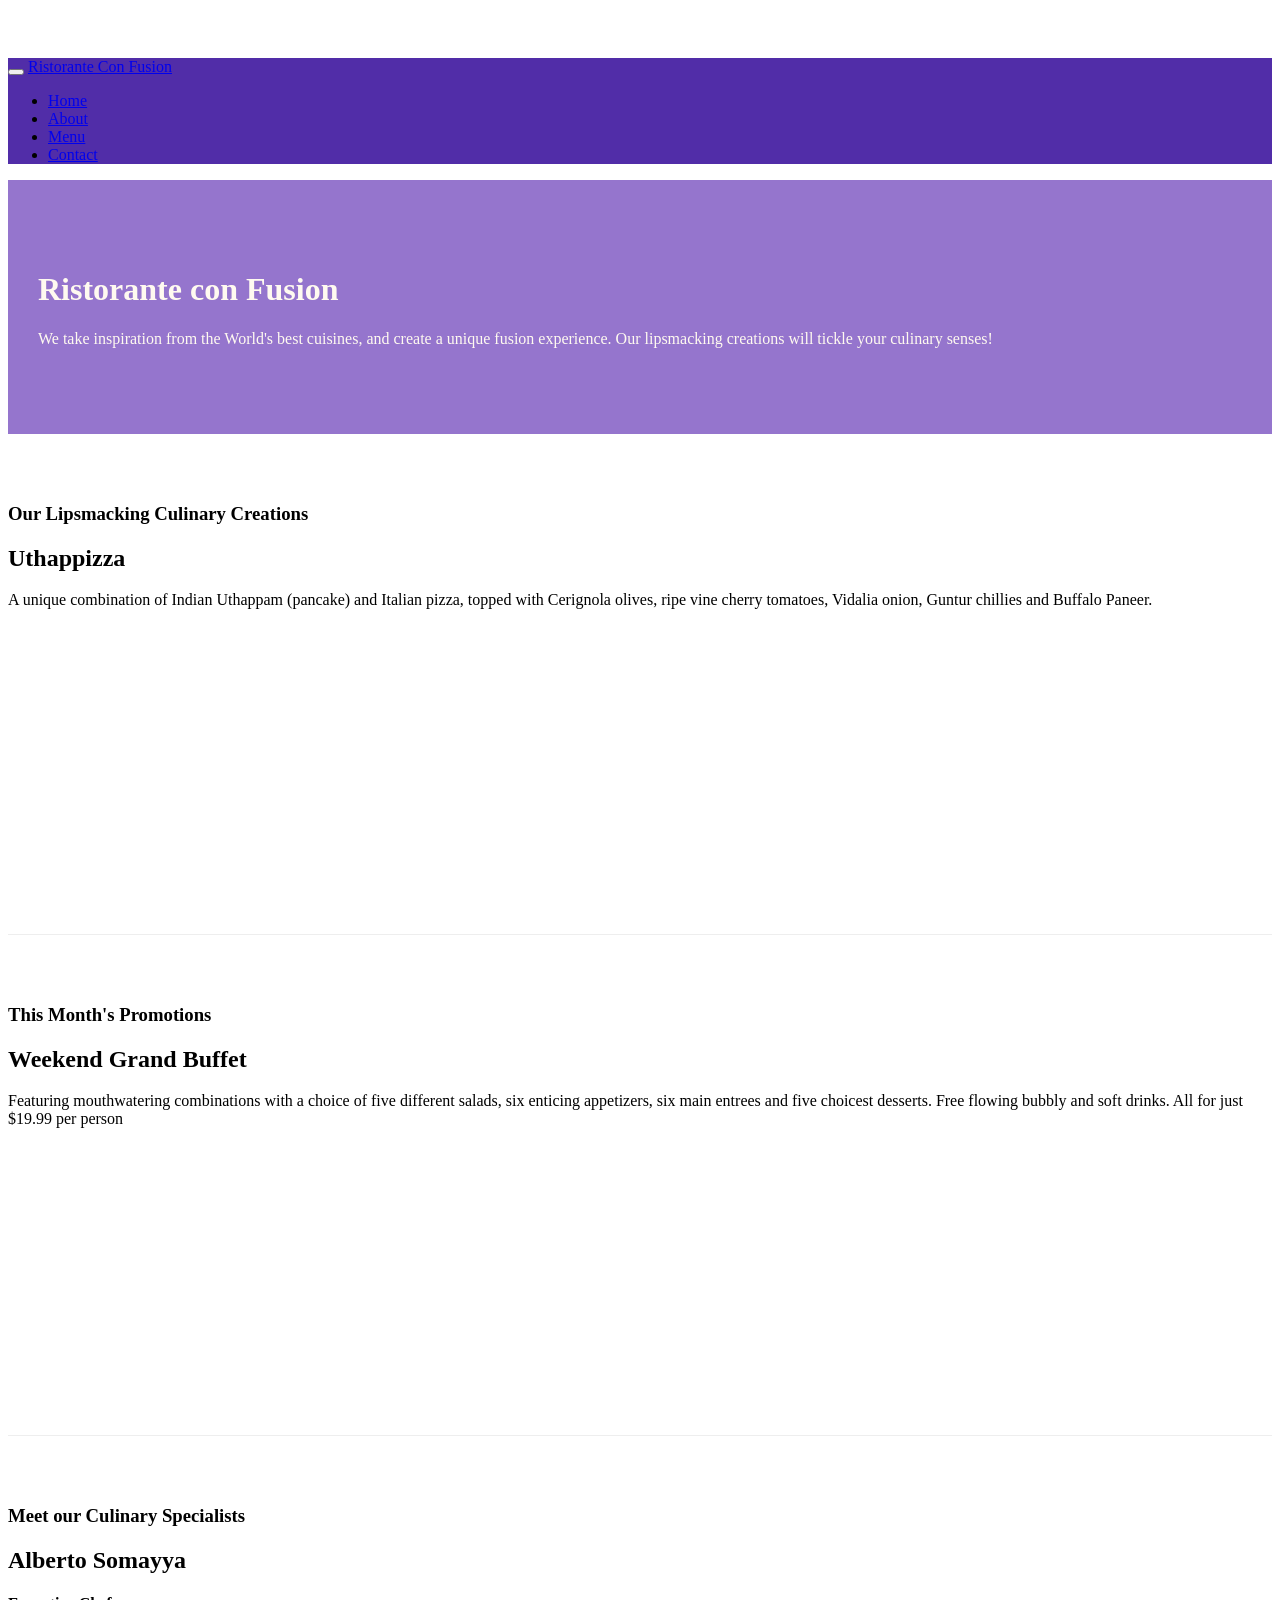
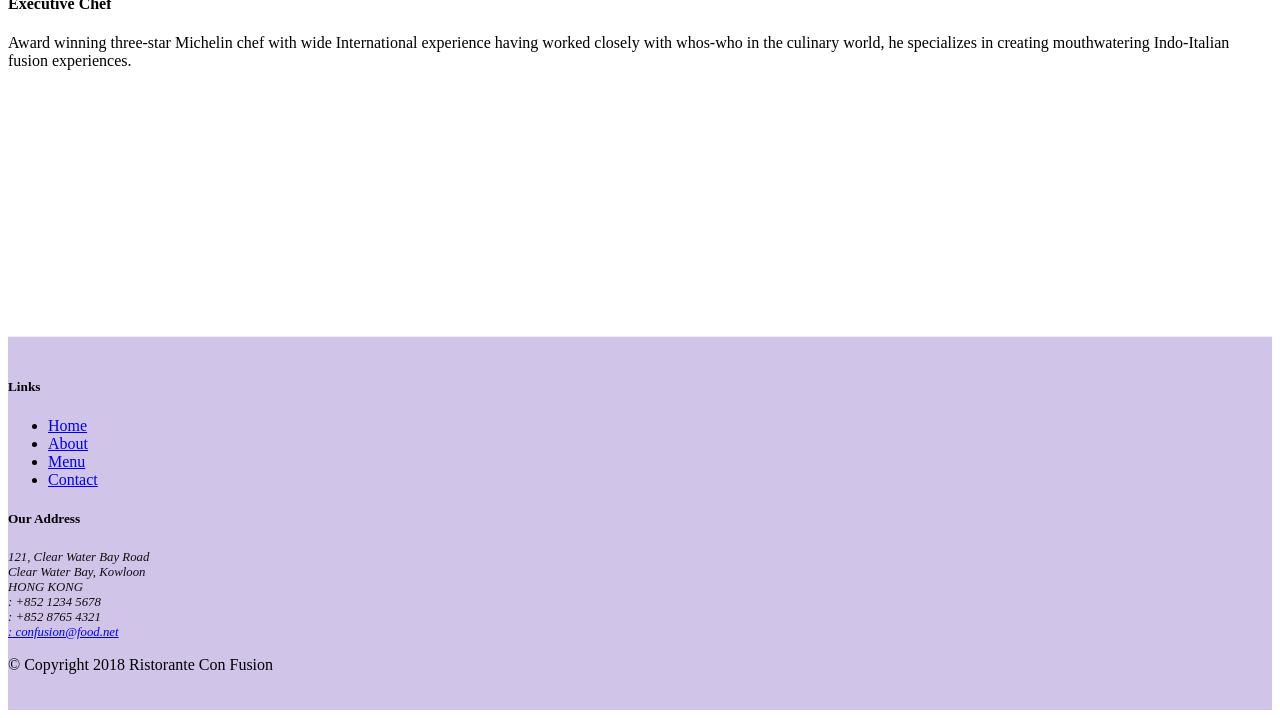
==== index.html @ a0df4bdd "Adding Icon Fonts" ====
<!DOCTYPE html>
<html lang="en">

<head>
    <!-- Required meta tags always come first -->
    <meta charset="utf-8">
    <meta name="viewport" content="width=device-width, initial-scale=1, shrink-to-fit=no">
    <meta http-equiv="x-ua-compatible" content="ie=edge">

    <!-- Bootstrap CSS -->
    <link rel="stylesheet" href="node_modules/bootstrap/dist/css/bootstrap.min.css">
    <link rel="stylesheet" href="node_modules/font-awesome/css/font-awesome.min.css">
    <link rel="stylesheet" href="node_modules/bootstrap-social/bootstrap-social.css">

    <link href="css/styles.css" rel="stylesheet">

    <title>Ristorante Con Fusion</title>
</head>

<body>
    <nav class="navbar navbar-dark navbar-expand-sm fixed-top">
        <div class="container">
            <button class="navbar-toggler" type="button" data-toggle="collapse" data-target="#Navbar">
                <span class="navbar-toggler-icon"></span>
            </button>
           <a class="navbar-brand mr-auto" href="#">Ristorante Con Fusion</a>

           <div class="collapse navbar-collapse" id="Navbar">
                <ul class="navbar-nav mr-auto">
                    <li class="nav-item active"><a class="nav-link" href="#"><span class="fa fa-home fa-lg"></span>Home</a></li>
                    <li class="nav-item"><a class="nav-link" href="./aboutus.html"><span class="fa fa-info fa-lg"></span>About</a></li>
                    <li class="nav-item"><a class="nav-link" href="#"><span class="fa fa-list fa-lg"></span>Menu</a></li>
                    <li class="nav-item"><a class="nav-link" href="#"><span class="fa fa-address-card fa-lg"></span>Contact</a></li>
            </ul>

           </div>
                            
        </div>
    </nav>
    <header class="jumbotron">
        <div class="container">
            <div class="row row-header">
                <div class="col-12 col-sm-6">
                    <h1>Ristorante con Fusion</h1>
                    <p>We take inspiration from the World's best cuisines, and create a unique fusion experience. Our lipsmacking creations will tickle your culinary senses!</p>
                </div>
                <div class="col-12 col-sm">
                </div>
            </div>
        </div>
    </header>

    <div class="container">
        <div class="row row-content align-items-center">
            <div class="col-12 col-sm-4 order-sm-last col-md-3">
                <h3>Our Lipsmacking Culinary Creations</h3>
            </div>
            <div class="col col-sm order-sm-first col-md">
                <h2>Uthappizza</h2>
                <p class="d-none d-sm-block">A unique combination of Indian Uthappam (pancake) and Italian pizza, topped with Cerignola olives, ripe vine cherry tomatoes, Vidalia onion, Guntur chillies and Buffalo Paneer.</p>
            </div>
        </div>


        <div class="row row-content align-items-center">
            <div class="col-12 col-sm-4 col-md-3">
                <h3>This Month's Promotions</h3>
            </div>
            <div class="col col-sm col-md">
                <h2>Weekend Grand Buffet</h2>
                <p class="d-none d-sm-block">Featuring mouthwatering combinations with a choice of five different salads, six enticing appetizers, six main entrees and five choicest desserts. Free flowing bubbly and soft drinks. All for just $19.99 per person </p>
            </div>
        </div>

        <div class="row row-content align-items-center">
            <div class="col-12 col-sm-4 order-sm-last col-md-3"> 
                <h3>Meet our Culinary Specialists</h3>
            </div>
            <div class="col col-sm order-sm-first col-md">
                <h2>Alberto Somayya</h2>
                <h4>Executive Chef</h4>
                <p class="d-none d-sm-block">Award winning three-star Michelin chef with wide International experience having worked closely with whos-who in the culinary world, he specializes in creating mouthwatering Indo-Italian fusion experiences. </p>
            </div>
        </div>
    </div>

    <footer class="footer">
        <div class="container">
            <div class="row">             
                <div class="col-4 offset-1 col-sm-2">
                    <h5>Links</h5>
                    <ul class="list-unstyled">
                        <li><a href="#">Home</a></li>
                        <li><a href="#">About</a></li>
                        <li><a href="#">Menu</a></li>
                        <li><a href="#">Contact</a></li>
                    </ul>
                </div>
                <div class="col-7 col-sm-5">
                    <h5>Our Address</h5>
                    <address>
		              121, Clear Water Bay Road<br>
		              Clear Water Bay, Kowloon<br>
		              HONG KONG<br>
		              <i class="fa fa-phone fa-lg"></i>: +852 1234 5678<br>
                      <i class="fa fa-fax fa-lg"></i>: +852 8765 4321<br>
                      <i class="fa fa-envelope fa-lg"></i> 
                      <a href="mailto:confusion@food.net">: confusion@food.net</a>
		           </address>
                </div>
                <div class="col-12 col-sm-4 align-self-center">
                    <div class="text-center">
                        <a class="btn btn-social-icon btn-google" href="http://google.com/+"><i class="fa fa-google-plus"></i></a>
                        <a class="btn btn-social-icon btn-facebook" href="http://www.facebook.com/profile.php?id="><i class="fa fa-facebook"></i></a>
                        <a class="btn btn-social-icon btn-linkedin" href="http://www.linkedin.com/in/"><i class="fa fa-linkedin"></i></a>
                        <a class="btn btn-social-icon btn-twitter" href="http://twitter.com/"><i class="fa fa-twitter"></i></a>
                        <a class="btn btn-social-icon btn-google" href="http://youtube.com/"><i class="fa fa-youtube"></i></a>
                        <a class="btn btn-social-icon" href="mailto:"><i class="fa fa-envelope-o"></i></a>
                    </div>
                </div>
           </div>
           <div class="row justify-content-center">             
                <div class="col-auto">
                    <p>© Copyright 2018 Ristorante Con Fusion</p>
                </div>
           </div>
        </div>
    </footer>
    <!-- jQuery first, then Popper.js, then Bootstrap JS. -->
    <script src="node_modules/jquery/dist/jquery.slim.min.js"></script>
    <script src="node_modules/popper.js/dist/umd/popper.min.js"></script>
    <script src="node_modules/bootstrap/dist/js/bootstrap.min.js"></script>
</body>

</html>
---- css/styles.css ----
.row-header{
    margin:0px auto;
    padding:0px;
}

.row-content {
    margin:0px auto;
    padding: 50px 0px 50px 0px;
    border-bottom: 1px ridge;
    min-height:400px;
}

.footer{
    background-color: #D1C4E9;
    margin:0px auto;
    padding: 20px 0px 20px 0px;
}

.jumbotron {
    padding:70px 30px 70px 30px;
    margin:0px auto;
    background: #9575CD ;
    color:floralwhite;
}

address{
    font-size:80%;
    margin:0px;
    color:#0f0f0f;
    
}



body{
    padding:50px 0px 0px 0px;
    z-index:0;
}

.navbar-dark {
     background-color: #512DA8;
}
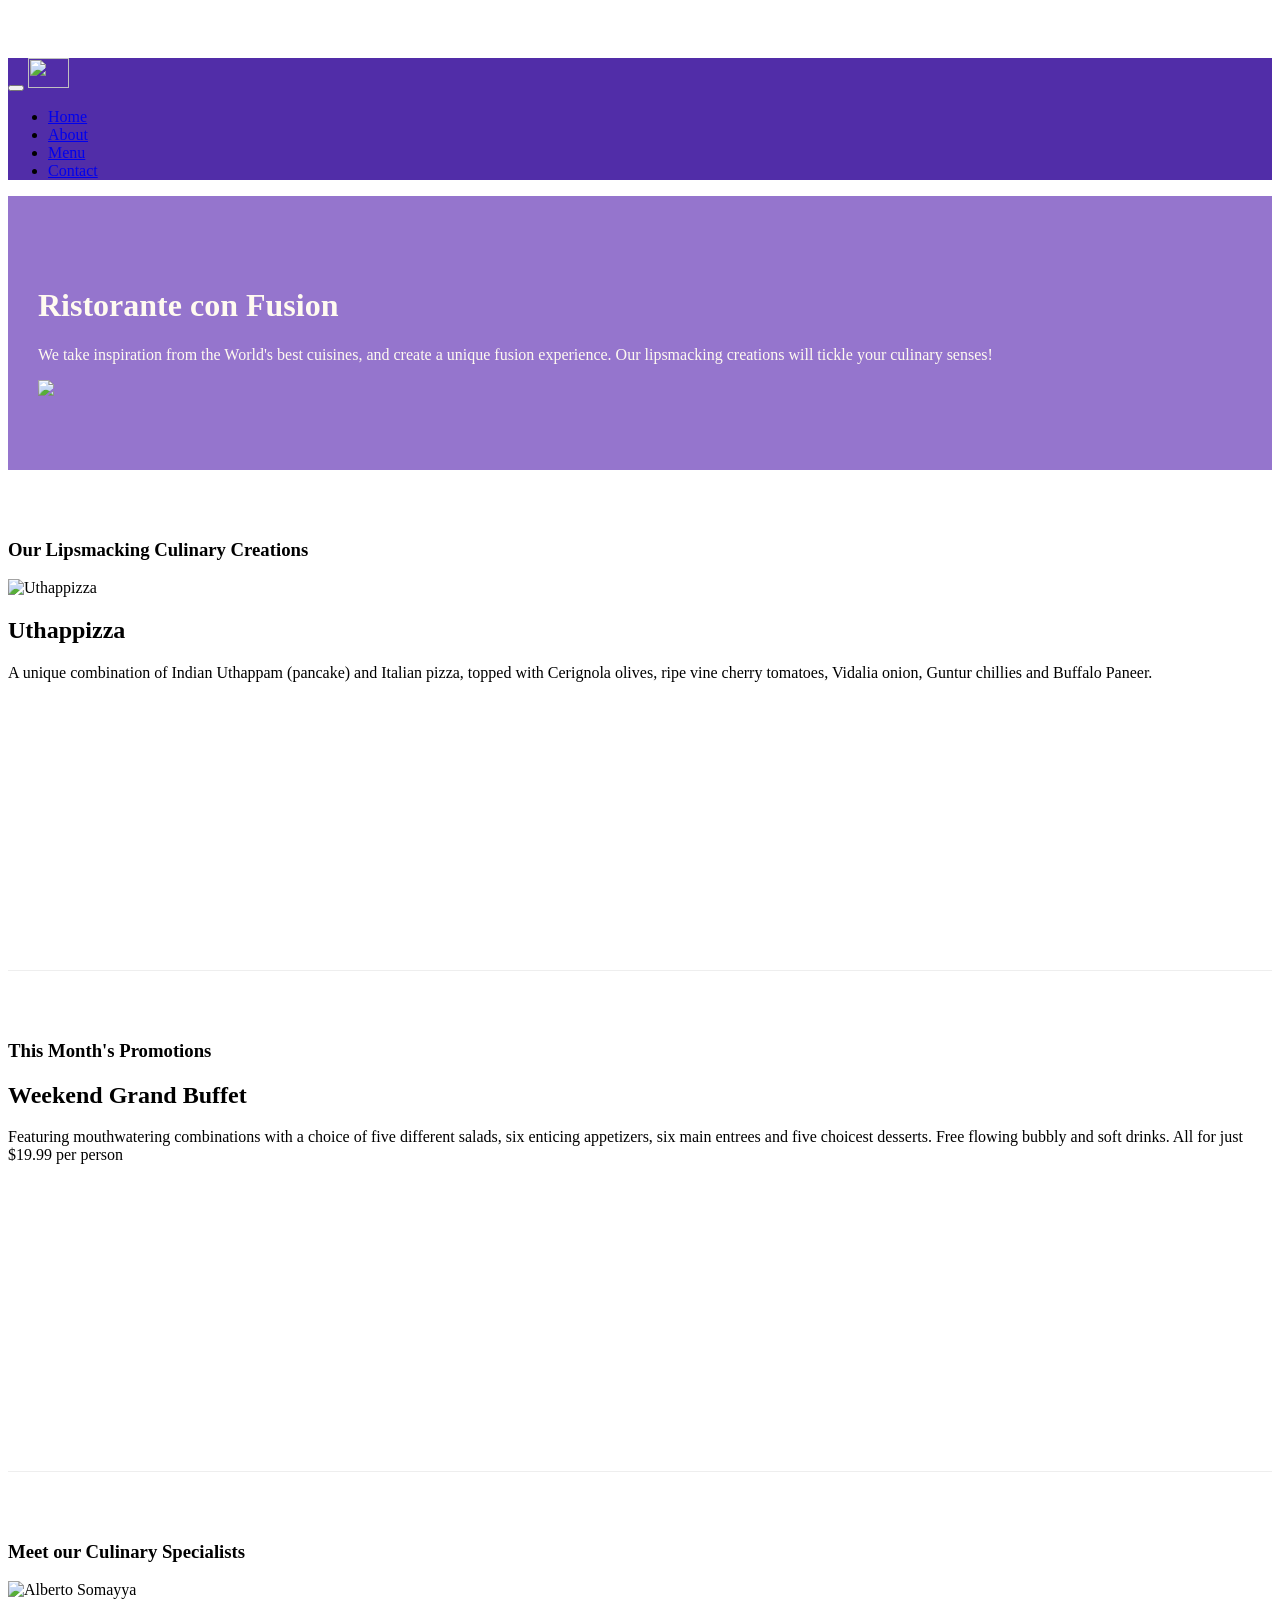
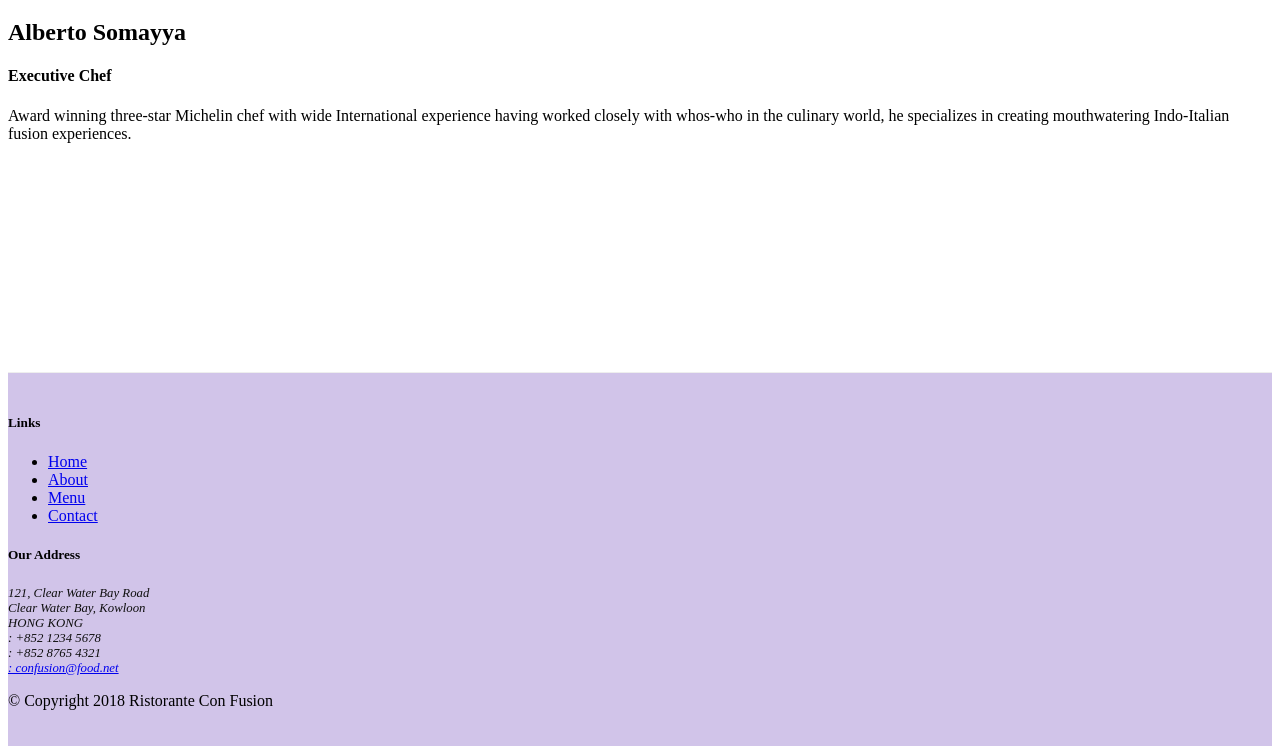
==== commit 9e5aeb66: "Adding Images and Media Objects" ====
--- a/index.html
+++ b/index.html
@@ -23,14 +23,14 @@
             <button class="navbar-toggler" type="button" data-toggle="collapse" data-target="#Navbar">
                 <span class="navbar-toggler-icon"></span>
             </button>
-           <a class="navbar-brand mr-auto" href="#">Ristorante Con Fusion</a>
+           <a class="navbar-brand mr-auto" href="#"><a class="navbar-brand mr-auto" href="#"><img src="img/logo.png" height="30" width="41"></a></a>
 
            <div class="collapse navbar-collapse" id="Navbar">
                 <ul class="navbar-nav mr-auto">
                     <li class="nav-item active"><a class="nav-link" href="#"><span class="fa fa-home fa-lg"></span>Home</a></li>
                     <li class="nav-item"><a class="nav-link" href="./aboutus.html"><span class="fa fa-info fa-lg"></span>About</a></li>
                     <li class="nav-item"><a class="nav-link" href="#"><span class="fa fa-list fa-lg"></span>Menu</a></li>
-                    <li class="nav-item"><a class="nav-link" href="#"><span class="fa fa-address-card fa-lg"></span>Contact</a></li>
+                    <li class="nav-item"><a class="nav-link" href="./contactus.html"><span class="fa fa-address-card fa-lg"></span>Contact</a></li>
             </ul>
 
            </div>
@@ -45,6 +45,9 @@
                     <p>We take inspiration from the World's best cuisines, and create a unique fusion experience. Our lipsmacking creations will tickle your culinary senses!</p>
                 </div>
                 <div class="col-12 col-sm">
+                    <div class="col-12 col-sm align-self-center">
+                        <img src="img/logo.png" class="img-fluid">
+                    </div>
                 </div>
             </div>
         </div>
@@ -56,8 +59,17 @@
                 <h3>Our Lipsmacking Culinary Creations</h3>
             </div>
             <div class="col col-sm order-sm-first col-md">
-                <h2>Uthappizza</h2>
-                <p class="d-none d-sm-block">A unique combination of Indian Uthappam (pancake) and Italian pizza, topped with Cerignola olives, ripe vine cherry tomatoes, Vidalia onion, Guntur chillies and Buffalo Paneer.</p>
+                <div class="media">
+                    <img class="d-flex mr-3 img-thumbnail align-self-center"
+                            src="img/uthappizza.png" alt="Uthappizza">
+                    <div class="media-body">
+                        <h2 class="mt-0">Uthappizza</h2>
+                        <p class="d-none d-sm-block">A unique combination of Indian Uthappam (pancake) and
+                            Italian pizza, topped with Cerignola olives, ripe vine
+                            cherry tomatoes, Vidalia onion, Guntur chillies and
+                            Buffalo Paneer.</p>
+                    </div>
+                </div>
             </div>
         </div>
 
@@ -77,9 +89,19 @@
                 <h3>Meet our Culinary Specialists</h3>
             </div>
             <div class="col col-sm order-sm-first col-md">
-                <h2>Alberto Somayya</h2>
-                <h4>Executive Chef</h4>
-                <p class="d-none d-sm-block">Award winning three-star Michelin chef with wide International experience having worked closely with whos-who in the culinary world, he specializes in creating mouthwatering Indo-Italian fusion experiences. </p>
+                <div class="media">
+                    <img class="d-flex mr-3 img-thumbnail align-self-center"
+                            src="img/alberto.png" alt="Alberto Somayya">
+                    <div class="media-body">
+                        <h2 class="mt-0">Alberto Somayya</h2>
+                        <h4>Executive Chef</h4>
+                        <p class="d-none d-sm-block">Award winning three-star Michelin chef with wide
+                            International experience having worked closely with
+                            whos-who in the culinary world, he specializes in
+                            creating mouthwatering Indo-Italian fusion experiences.
+                            </p>
+                    </div>
+                </div>
             </div>
         </div>
     </div>
@@ -91,9 +113,9 @@
                     <h5>Links</h5>
                     <ul class="list-unstyled">
                         <li><a href="#">Home</a></li>
-                        <li><a href="#">About</a></li>
+                        <li><a href="./aboutus.html">About</a></li>
                         <li><a href="#">Menu</a></li>
-                        <li><a href="#">Contact</a></li>
+                        <li><a href="./contactus.html">Contact</a></li>
                     </ul>
                 </div>
                 <div class="col-7 col-sm-5">
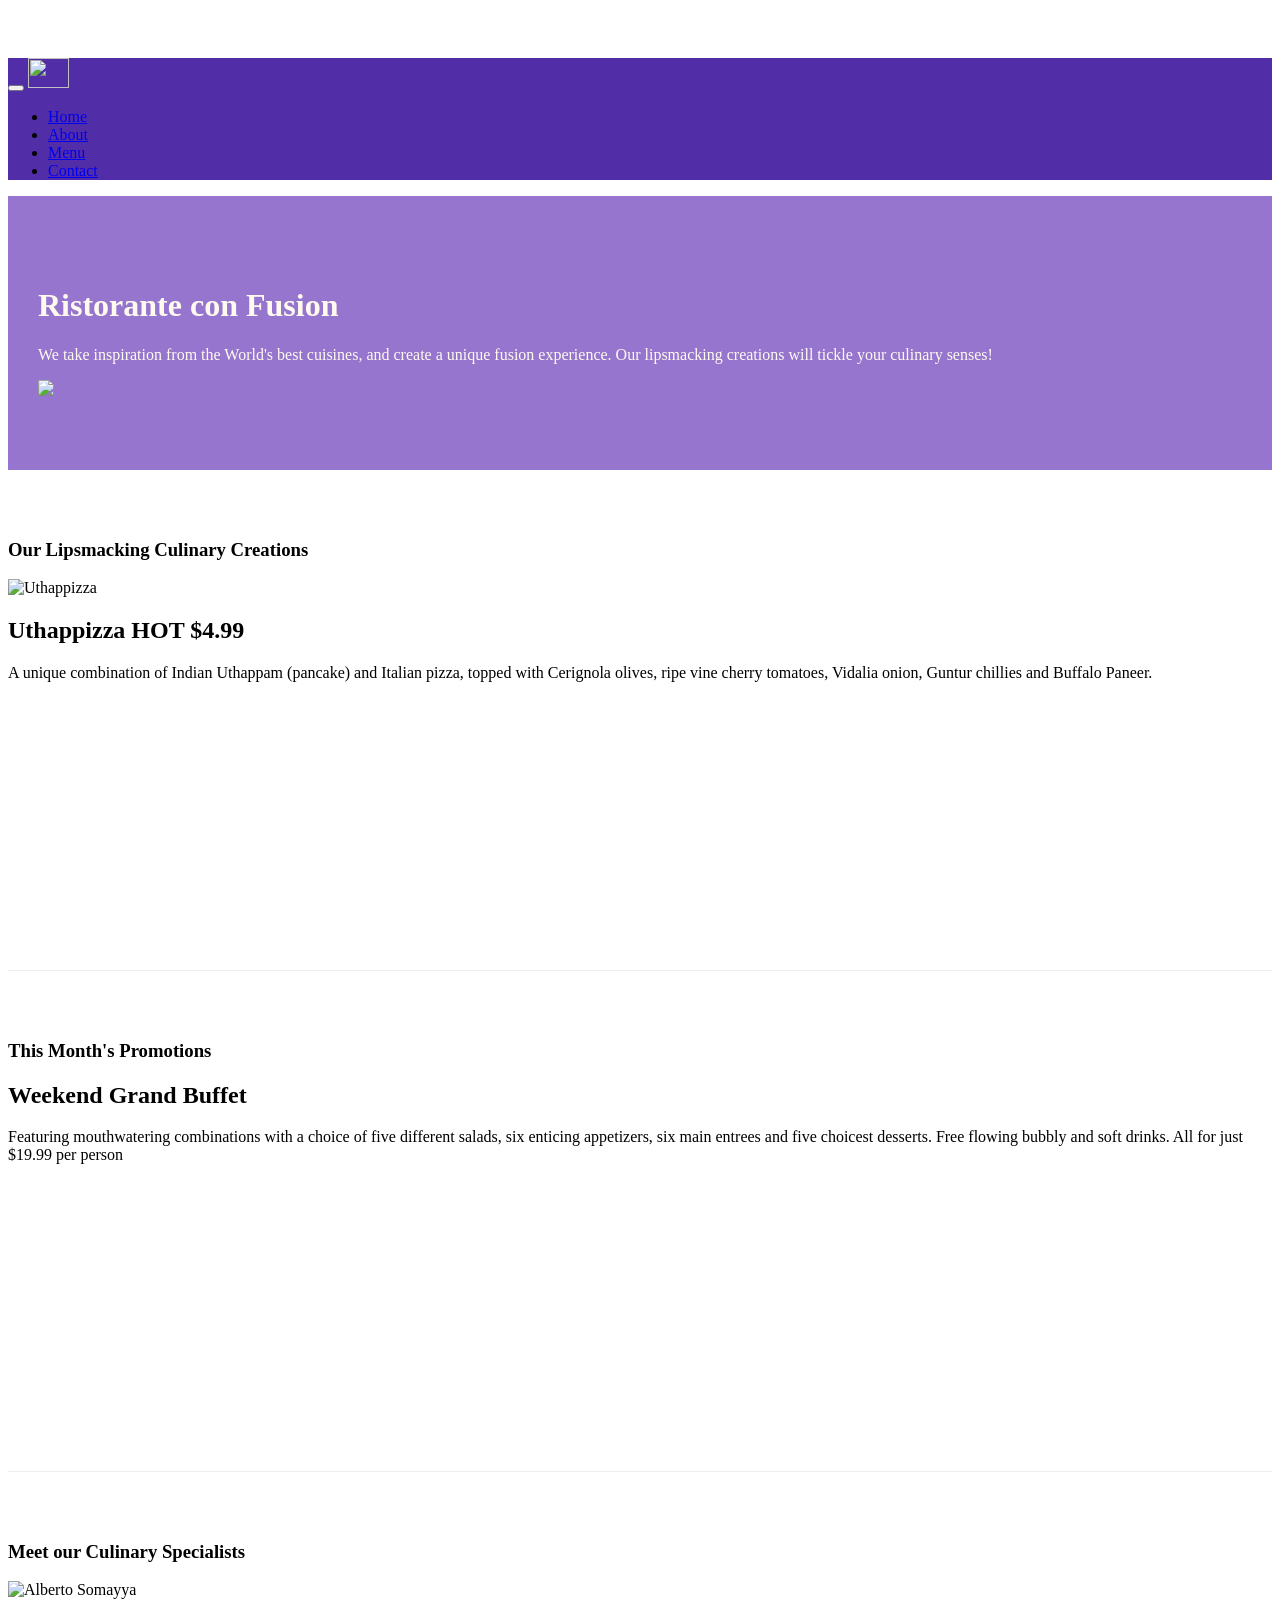
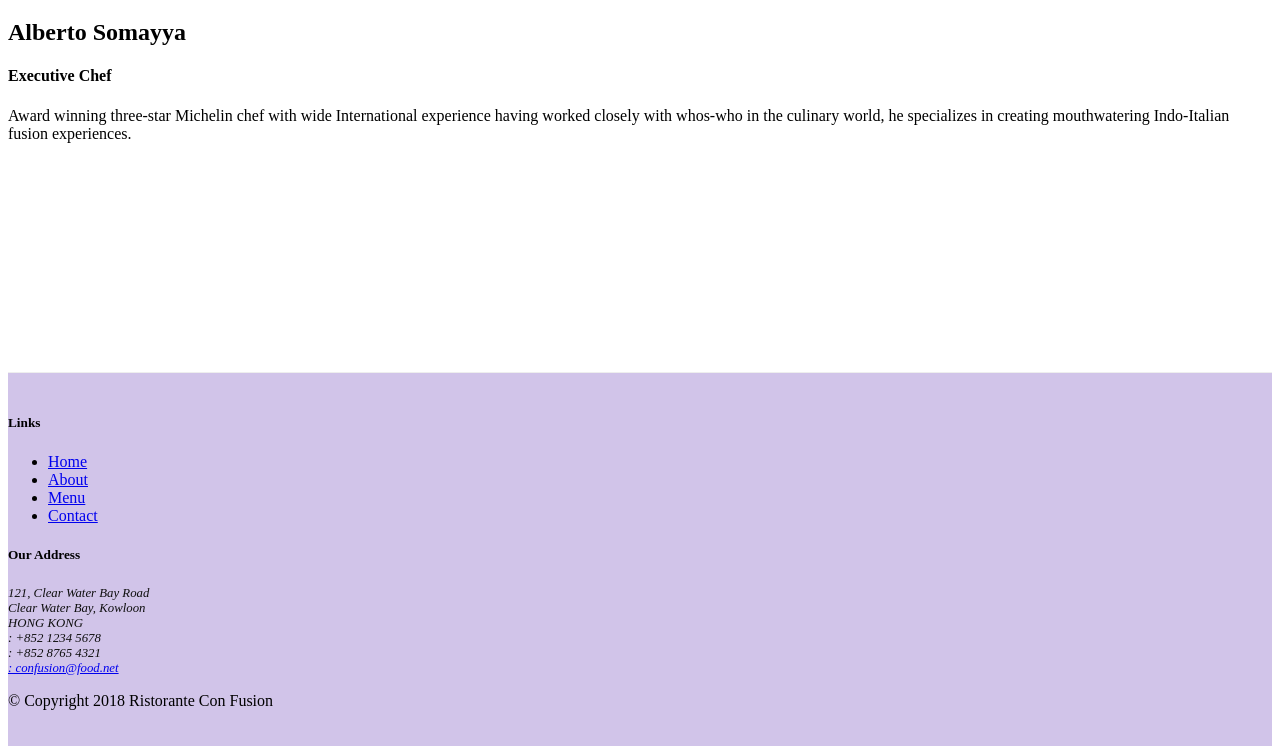
==== commit 22480ef6: "Adding Alert Badges" ====
--- a/index.html
+++ b/index.html
@@ -63,7 +63,7 @@
                     <img class="d-flex mr-3 img-thumbnail align-self-center"
                             src="img/uthappizza.png" alt="Uthappizza">
                     <div class="media-body">
-                        <h2 class="mt-0">Uthappizza</h2>
+                        <h2 class="mt-0">Uthappizza <span class="badge badge-danger">HOT</span> <span class="badge badge-pill badge-secondary">$4.99</span></h2>
                         <p class="d-none d-sm-block">A unique combination of Indian Uthappam (pancake) and
                             Italian pizza, topped with Cerignola olives, ripe vine
                             cherry tomatoes, Vidalia onion, Guntur chillies and
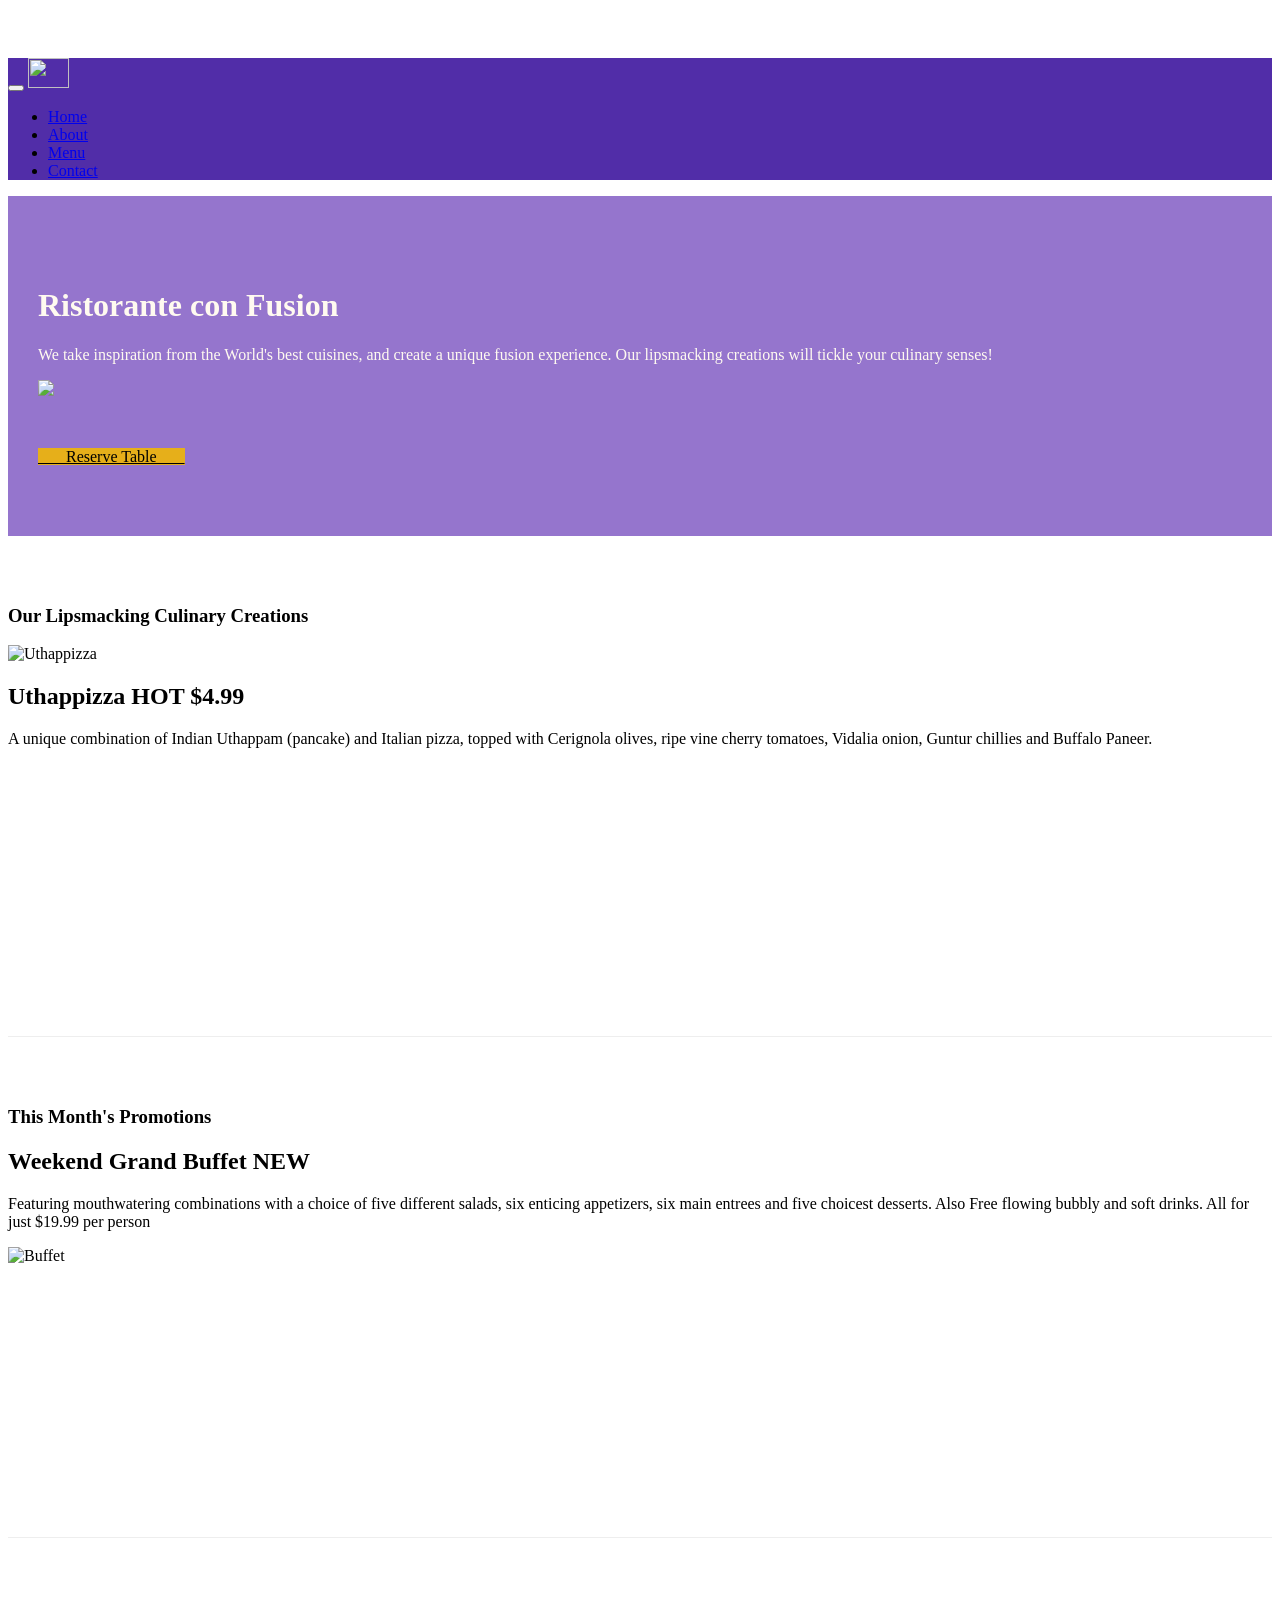
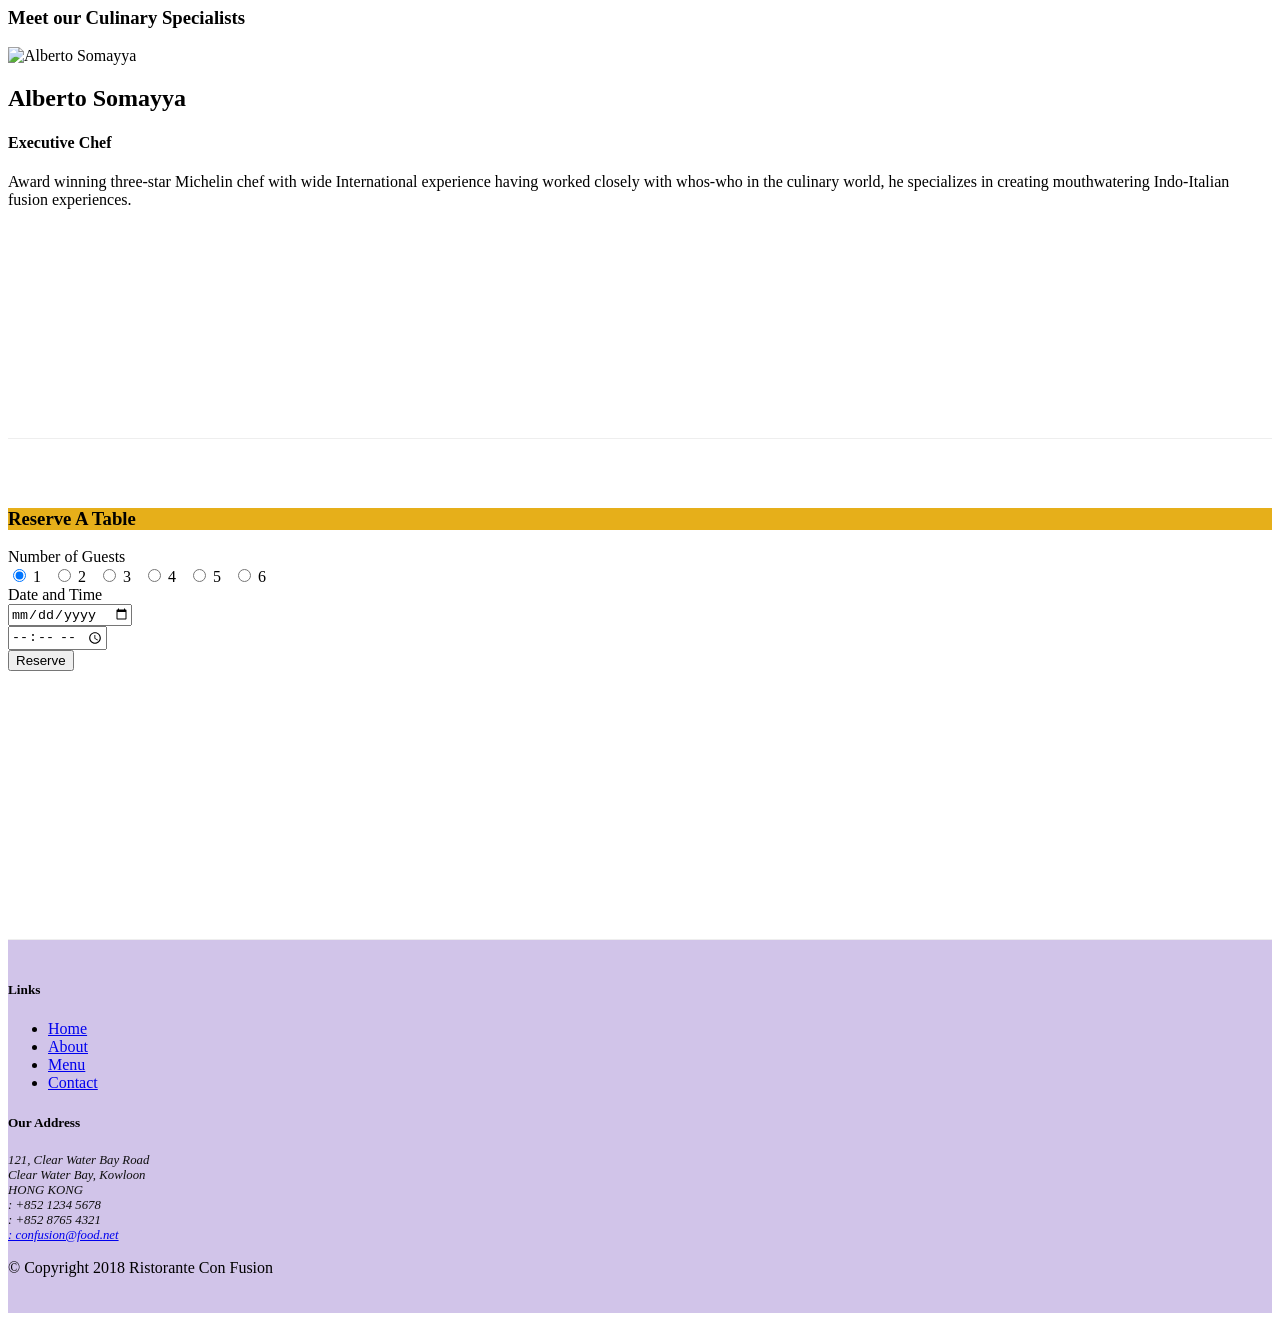
==== commit ed991a70: "Assignment 2" ====
--- a/index.html
+++ b/index.html
@@ -49,6 +49,9 @@
                         <img src="img/logo.png" class="img-fluid">
                     </div>
                 </div>
+                <div class="col-12 col-sm" style="padding-top: 4%;">
+                    <a role="button" class="btn btn-primary" style="background-color: rgb(230, 175, 26); color: black;" href="#Reservations">&nbsp;&nbsp;&nbsp;&nbsp;&nbsp;&nbsp;&nbsp;Reserve Table&nbsp;&nbsp;&nbsp;&nbsp;&nbsp;&nbsp;&nbsp;</a>
+                </div>   
             </div>
         </div>
     </header>
@@ -73,16 +76,30 @@
             </div>
         </div>
 
-
         <div class="row row-content align-items-center">
+            <div class="col-12 col-sm-4 order-sm-first col-md-3">
+                <h3>This Month's Promotions</h3>
+            </div>
+            <div class="col col-sm order-sm-last col-md">
+                <div class="media">
+                    <div class="media-body">
+                        <h2 class="mt-0">Weekend Grand Buffet <span class="badge badge-danger">NEW</span></h2>
+                        <p class="d-none d-sm-block">Featuring mouthwatering combinations with a choice of five different salads, six enticing appetizers, six main entrees and five choicest desserts. Also Free flowing bubbly and soft drinks. All for just $19.99 per person </p>
+                    </div>
+                    <img class="d-flex mr-3 img-thumbnail align-self-center"
+                            src="img/buffet.png" alt="Buffet">
+                </div>
+            </div>
+        </div>
+        <!-- <div class="row row-content align-items-center">
             <div class="col-12 col-sm-4 col-md-3">
                 <h3>This Month's Promotions</h3>
             </div>
             <div class="col col-sm col-md">
                 <h2>Weekend Grand Buffet</h2>
-                <p class="d-none d-sm-block">Featuring mouthwatering combinations with a choice of five different salads, six enticing appetizers, six main entrees and five choicest desserts. Free flowing bubbly and soft drinks. All for just $19.99 per person </p>
-            </div>
-        </div>
+                <p class="d-none d-sm-block">Featuring mouthwatering combinations with a choice of five different salads, six enticing appetizers, six main entrees and five choicest desserts. Free flowing bubbly and soft drinks.  All for just $19.99 per person </p>
+            </div>
+        </div> -->
 
         <div class="row row-content align-items-center">
             <div class="col-12 col-sm-4 order-sm-last col-md-3"> 
@@ -104,6 +121,79 @@
                 </div>
             </div>
         </div>
+
+        <div class="row row-content">
+            <div class="col-12 offset-1 col-md-9">
+                <div class="card" id="Reservations">
+                    <h3 class="card-header text-white" style="background-color: rgb(230, 175, 26);">Reserve A Table</h3>
+                    <div class="card-body">
+                        <form>
+                            <div class="form-group row">
+                                <label for="number of guests" class="col-md-2 col-form-label">Number of Guests</label>
+                                <div class="col-md-10">
+                                   <label class="radio-inline"><input type="radio" name="optradio" checked>&nbsp;1&nbsp;&nbsp;</label>
+                                   <label class="radio-inline"><input type="radio" name="optradio">&nbsp;2&nbsp;&nbsp;</label>
+                                   <label class="radio-inline"><input type="radio" name="optradio">&nbsp;3&nbsp;&nbsp;</label>
+                                   <label class="radio-inline"><input type="radio" name="optradio">&nbsp;4&nbsp;&nbsp;</label>
+                                   <label class="radio-inline"><input type="radio" name="optradio">&nbsp;5&nbsp;&nbsp;</label>
+                                   <label class="radio-inline"><input type="radio" name="optradio">&nbsp;6&nbsp;&nbsp;</label>
+                                   <!-- <input type="text" class="form-control" id="number of guests" name="number of guests" placeholder="number of guests"> -->
+                                </div>
+                            </div>
+                            <div class="form-group row">
+                                <label for="datetime" class="col-12 col-md-2 col-form-label">Date and Time</label>
+                                <div class="col-12 col-md-4">
+                                    <input type="date" class="form-control" id="date" name="date" placeholder="Date">
+                                </div>
+                                <div class="col-12 col-md-4">
+                                    <input type="time" class="form-control" id="time" name="time" placeholder="Time">
+                                </div>
+                            </div>
+                            <div class="form-group row">
+                                <div class="offset-md-2 col-md-10">
+                                    <button type="submit" class="btn btn-primary">Reserve</button>
+                                </div>
+                            </div>
+                        </form>
+                    </div>
+                    </div>
+                </div>
+            </div>
+            <!-- <div class="col-12">
+               <h3 style="background-color: yellow;">Reserve A Table</h3>
+            </div>
+             <div class="col-12 col-md-9">
+                 <form>
+                     <div class="form-group row">
+                         <label for="number of guests" class="col-md-2 col-form-label">Number of Guests</label>
+                         <div class="col-md-10">
+                            <label class="radio-inline"><input type="radio" name="optradio" checked>&nbsp;1&nbsp;&nbsp;</label>
+                            <label class="radio-inline"><input type="radio" name="optradio">&nbsp;2&nbsp;&nbsp;</label>
+                            <label class="radio-inline"><input type="radio" name="optradio">&nbsp;3&nbsp;&nbsp;</label>
+                            <label class="radio-inline"><input type="radio" name="optradio">&nbsp;4&nbsp;&nbsp;</label>
+                            <label class="radio-inline"><input type="radio" name="optradio">&nbsp;5&nbsp;&nbsp;</label>
+                            <label class="radio-inline"><input type="radio" name="optradio">&nbsp;6&nbsp;&nbsp;</label>
+                         </div>
+                     </div>
+                     <div class="form-group row">
+                         <label for="datetime" class="col-12 col-md-2 col-form-label">Date and Time</label>
+                         <div class="col-5 col-md-4">
+                             <input type="date" class="form-control" id="date" name="date" placeholder="Date">
+                         </div>
+                         <div class="col-5 col-md-4">
+                             <input type="time" class="form-control" id="time" name="time" placeholder="Time">
+                         </div>
+                     </div>
+                     <div class="form-group row">
+                         <div class="offset-md-2 col-md-10">
+                             <button type="submit" class="btn btn-primary">Reserve</button>
+                         </div>
+                     </div>
+                 </form>
+             </div>
+              <div class="col-12 col-md">
+             </div> -->
+        </div>
     </div>
 
     <footer class="footer">
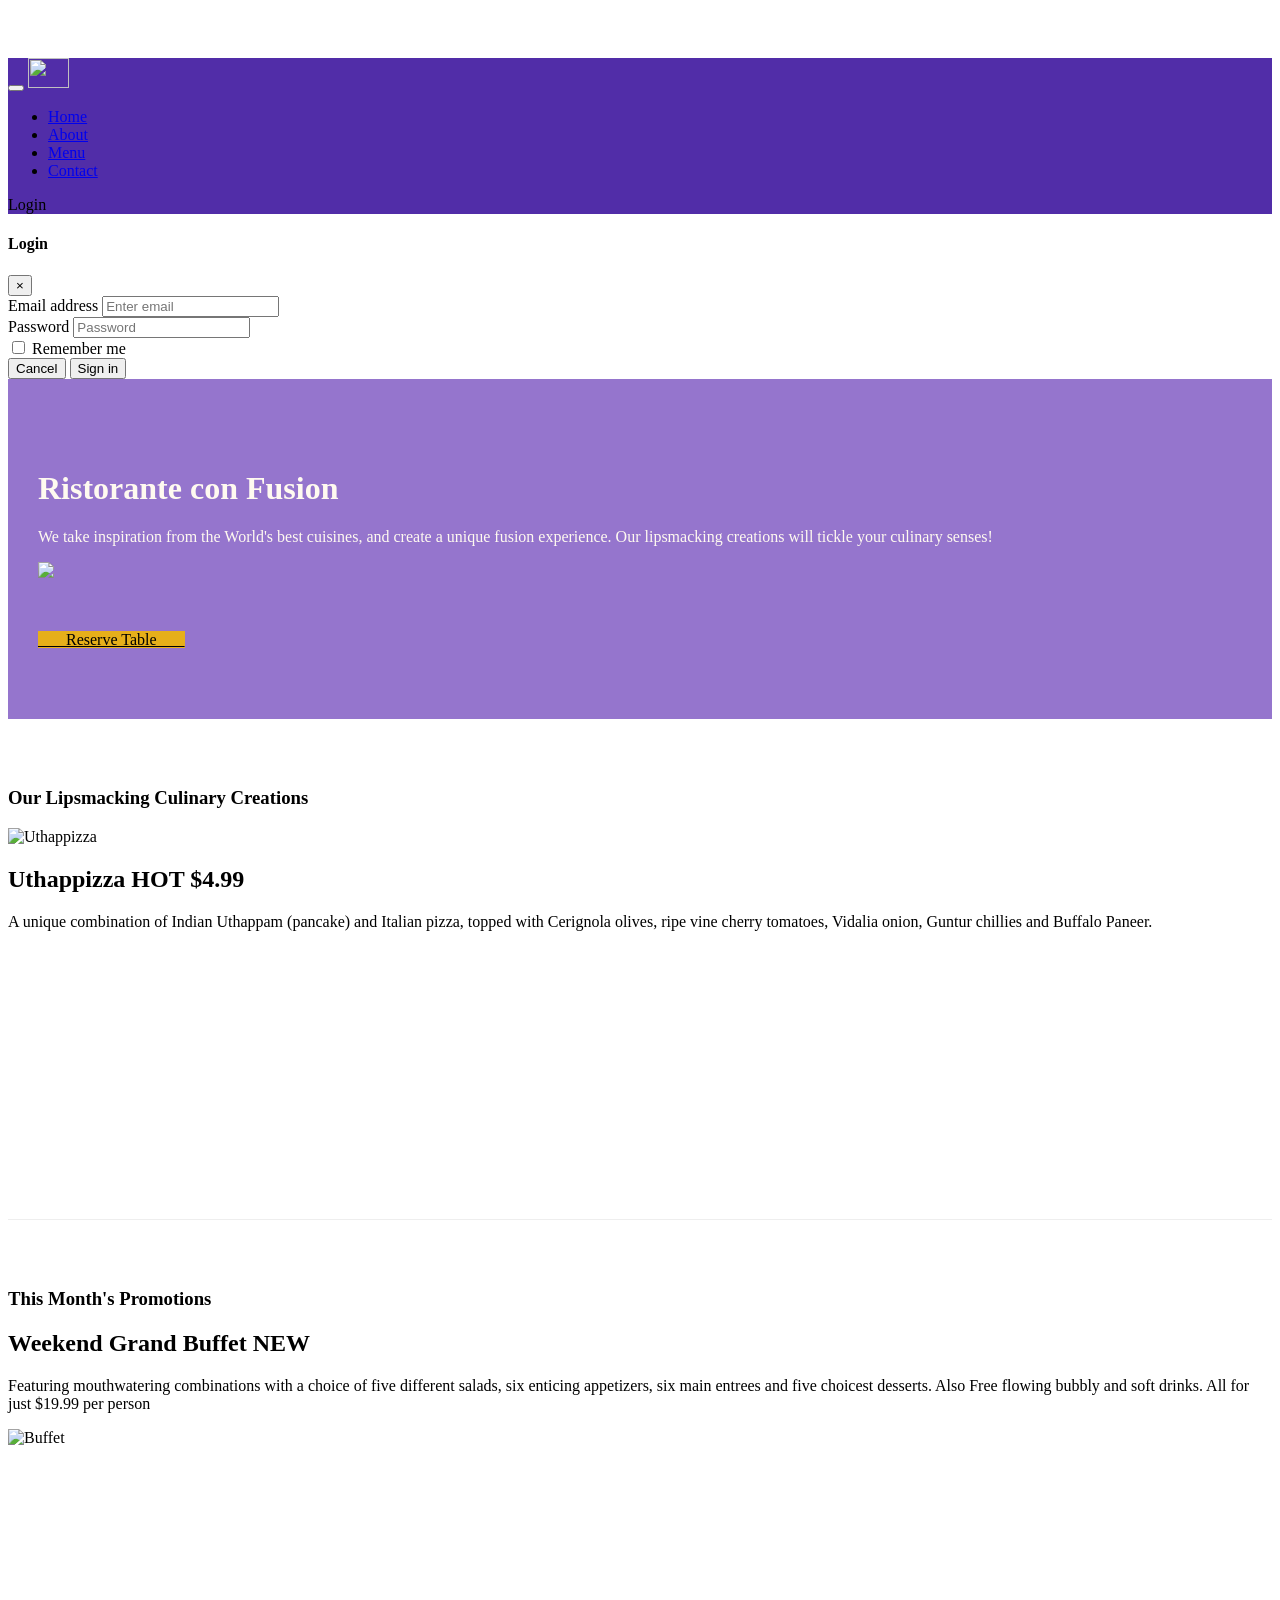
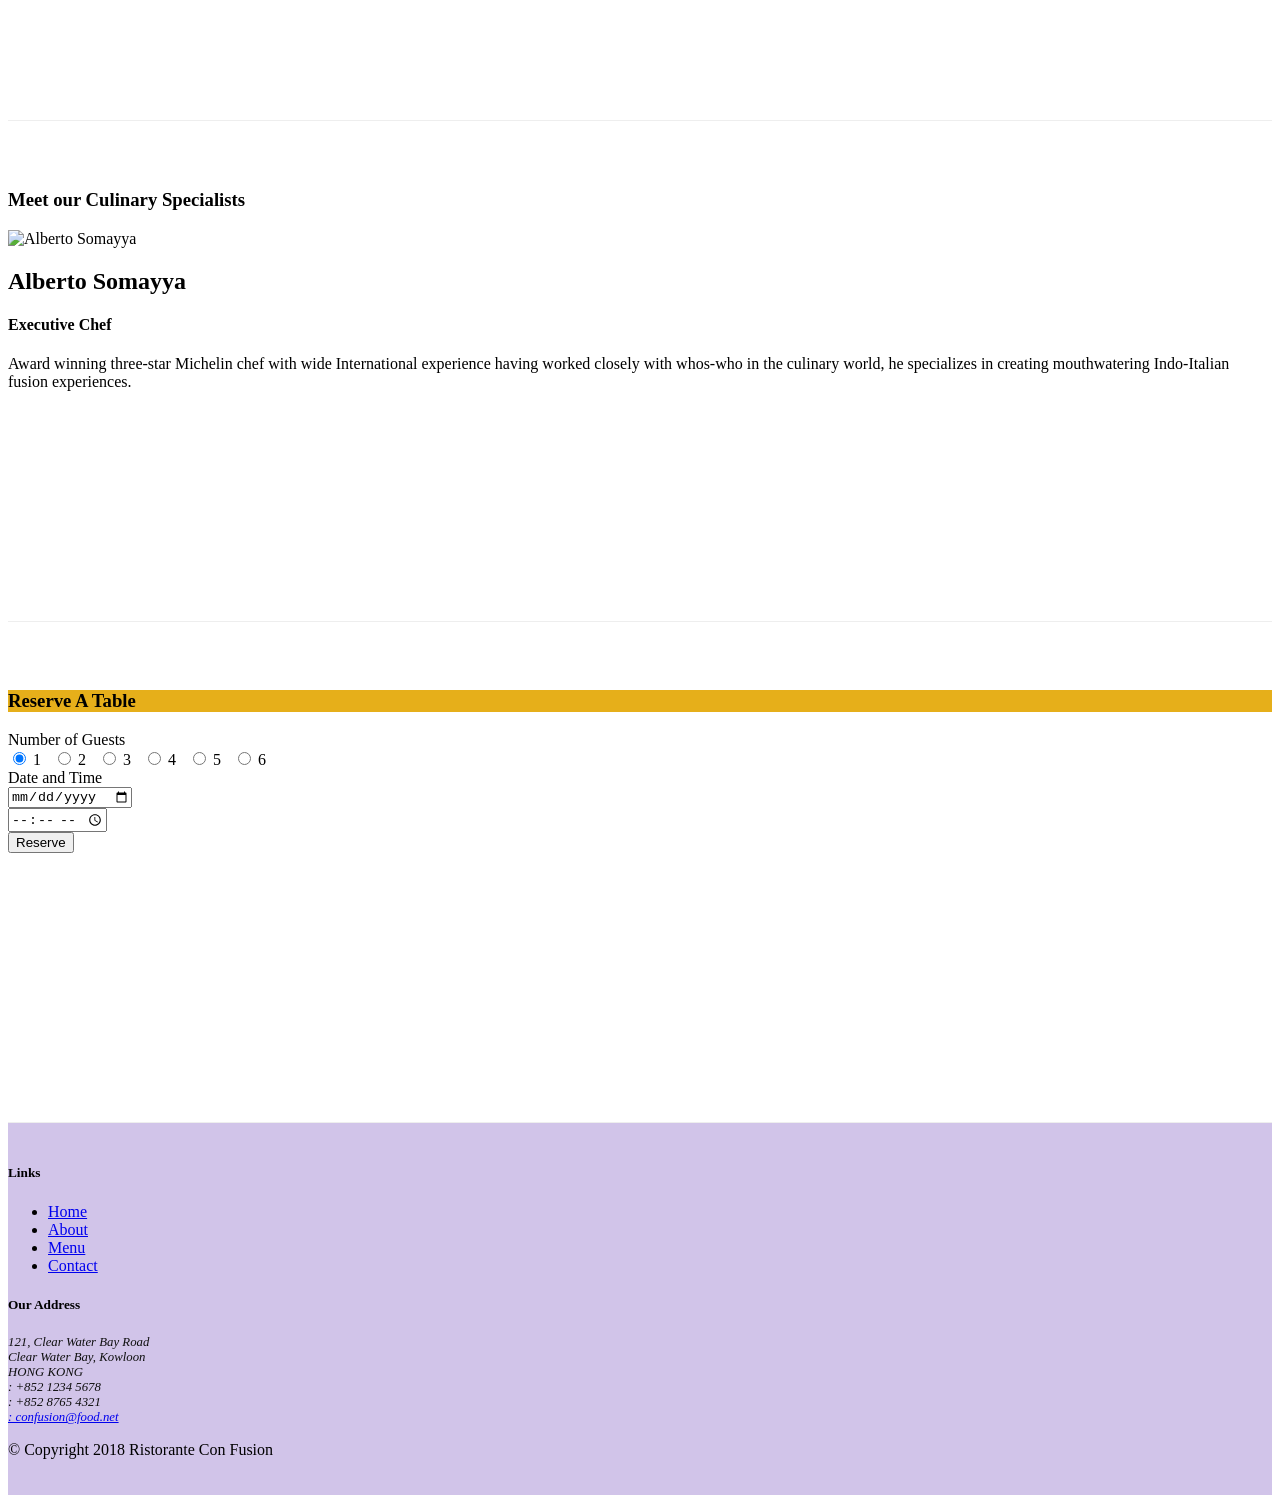
==== commit 46cbf06b: "Adding Modal and Tooltips" ====
--- a/index.html
+++ b/index.html
@@ -33,10 +33,56 @@
                     <li class="nav-item"><a class="nav-link" href="./contactus.html"><span class="fa fa-address-card fa-lg"></span>Contact</a></li>
             </ul>
 
+            <span class="navbar-text">
+                <a data-toggle="modal" data-target="#loginModal">
+                <span class="fa fa-sign-in"></span> Login</a>
+            </span>
+
            </div>
                             
         </div>
     </nav>
+
+    <!-- ------------------------------------Adding A LOGIN FORM MODAL ---------------------------------------------------------- -->
+
+    <div id="loginModal" class="modal fade" role="dialog">
+        <div class="modal-dialog modal-lg" role="content">
+            <!-- Modal content-->
+            <div class="modal-content">
+                <div class="modal-header">
+                    <h4 class="modal-title">Login </h4>
+                    <button type="button" class="close" data-dismiss="modal">&times;</button>
+                </div>
+                <div class="modal-body">
+                    <form>
+                        <div class="form-row">
+                            <div class="form-group col-sm-4">
+                                    <label class="sr-only" for="exampleInputEmail3">Email address</label>
+                                    <input type="email" class="form-control form-control-sm mr-1" id="exampleInputEmail3" placeholder="Enter email">
+                            </div>
+                            <div class="form-group col-sm-4">
+                                <label class="sr-only" for="exampleInputPassword3">Password</label>
+                                <input type="password" class="form-control form-control-sm mr-1" id="exampleInputPassword3" placeholder="Password">
+                            </div>
+                            <div class="col-sm-auto">
+                                <div class="form-check">
+                                    <input class="form-check-input" type="checkbox">
+                                    <label class="form-check-label"> Remember me
+                                    </label>
+                                </div>
+                            </div>
+                        </div>
+                        <div class="form-row">
+                            <button type="button" class="btn btn-secondary btn-sm ml-auto" data-dismiss="modal">Cancel</button>
+                            <button type="submit" class="btn btn-primary btn-sm ml-1">Sign in</button>        
+                        </div>
+                    </form>
+                </div>
+            </div>
+        </div>
+    </div>
+    <!-- ------------------------------------------------------------------------------------------------------------- -->
+
     <header class="jumbotron">
         <div class="container">
             <div class="row row-header">
@@ -50,7 +96,8 @@
                     </div>
                 </div>
                 <div class="col-12 col-sm" style="padding-top: 4%;">
-                    <a role="button" class="btn btn-primary" style="background-color: rgb(230, 175, 26); color: black;" href="#Reservations">&nbsp;&nbsp;&nbsp;&nbsp;&nbsp;&nbsp;&nbsp;Reserve Table&nbsp;&nbsp;&nbsp;&nbsp;&nbsp;&nbsp;&nbsp;</a>
+                    <a role="button" class="btn btn-primary" data-toggle="tooltip" data-html="true"  title="Or Call us at  <br><strong>+852 12345678</strong>"
+                        data-placement="bottom"  style="background-color: rgb(230, 175, 26); color: black;" href="#Reservations">&nbsp;&nbsp;&nbsp;&nbsp;&nbsp;&nbsp;&nbsp;Reserve Table&nbsp;&nbsp;&nbsp;&nbsp;&nbsp;&nbsp;&nbsp;</a>
                 </div>   
             </div>
         </div>
@@ -242,6 +289,11 @@
     <script src="node_modules/jquery/dist/jquery.slim.min.js"></script>
     <script src="node_modules/popper.js/dist/umd/popper.min.js"></script>
     <script src="node_modules/bootstrap/dist/js/bootstrap.min.js"></script>
+    <script>
+        $(document).ready(function(){
+            $('[data-toggle="tooltip"]').tooltip();
+        });
+    </script>
 </body>
 
 </html>
--- a/css/styles.css
+++ b/css/styles.css
@@ -41,3 +41,11 @@
 .navbar-dark {
      background-color: #512DA8;
 }
+
+
+.tab-content {
+    border-left: 1px solid #ddd;
+    border-right: 1px solid #ddd;
+    border-bottom: 1px solid #ddd;
+    padding: 10px;
+}
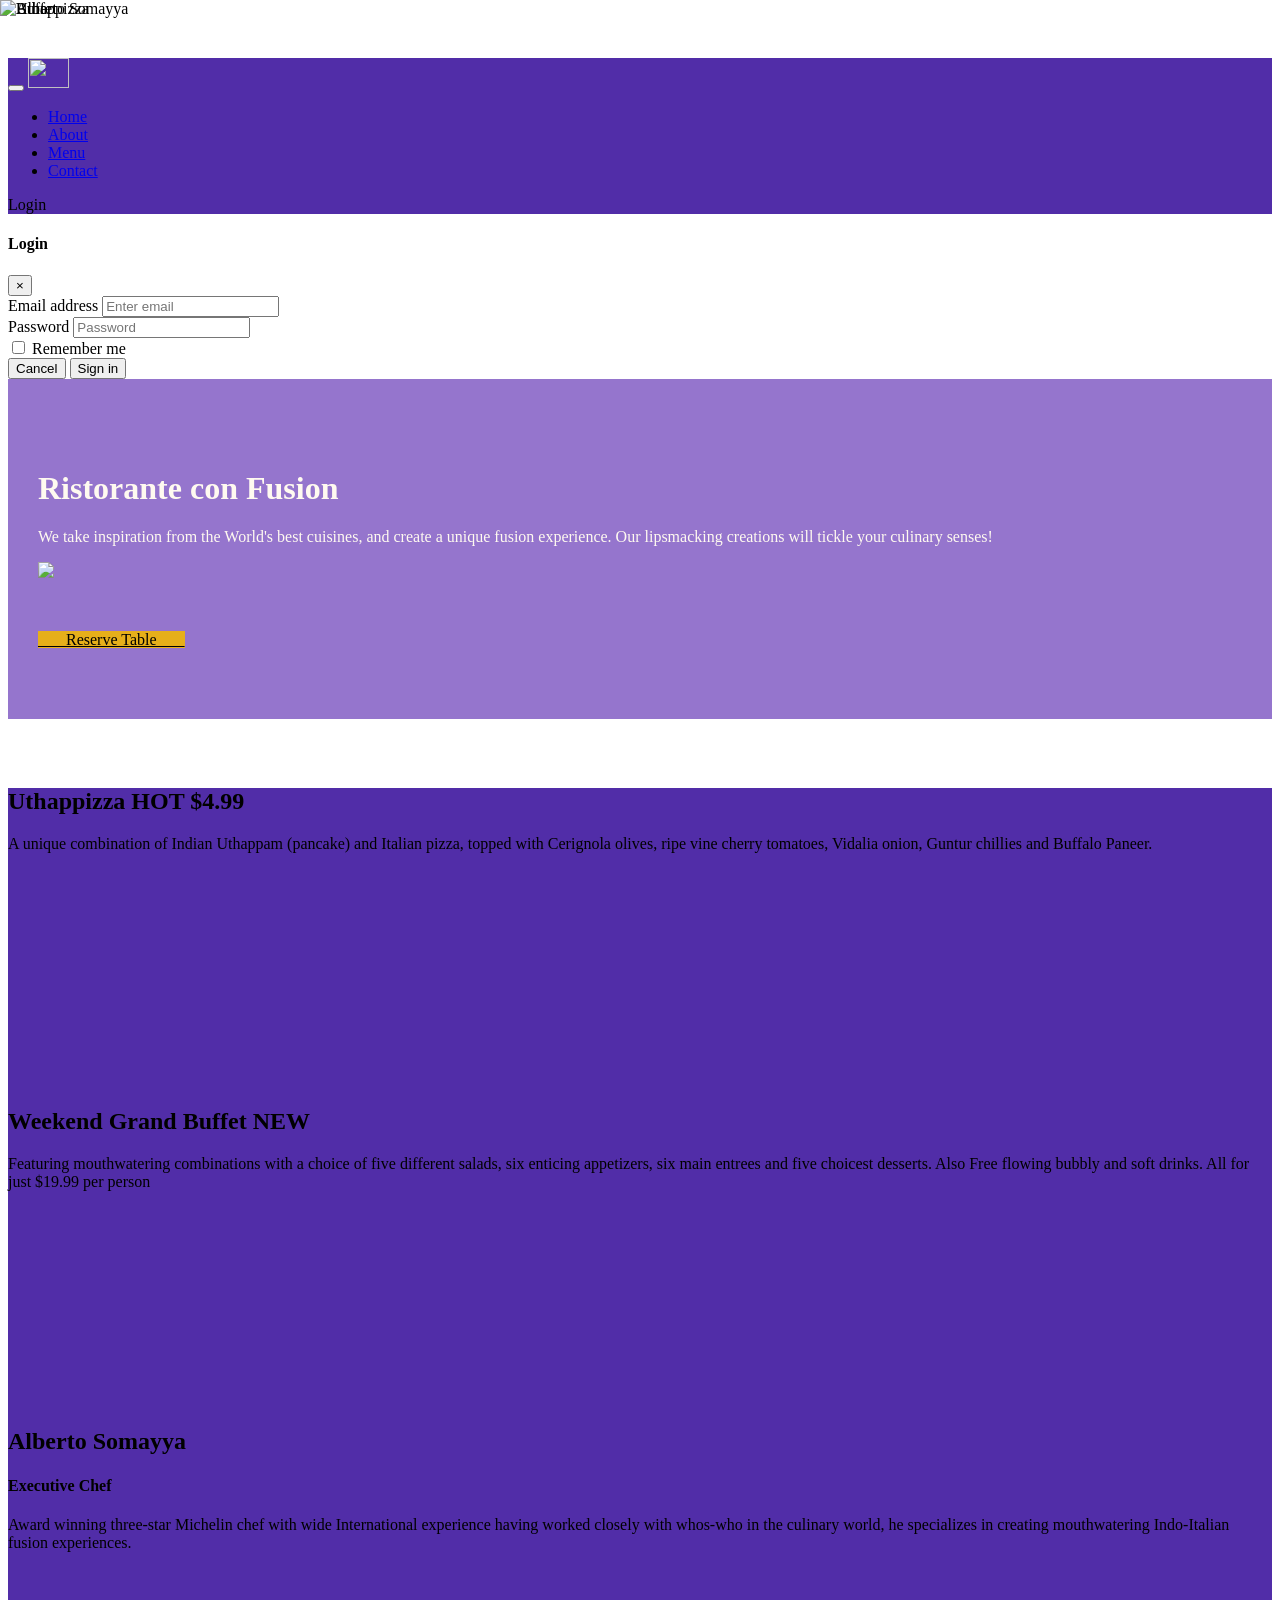
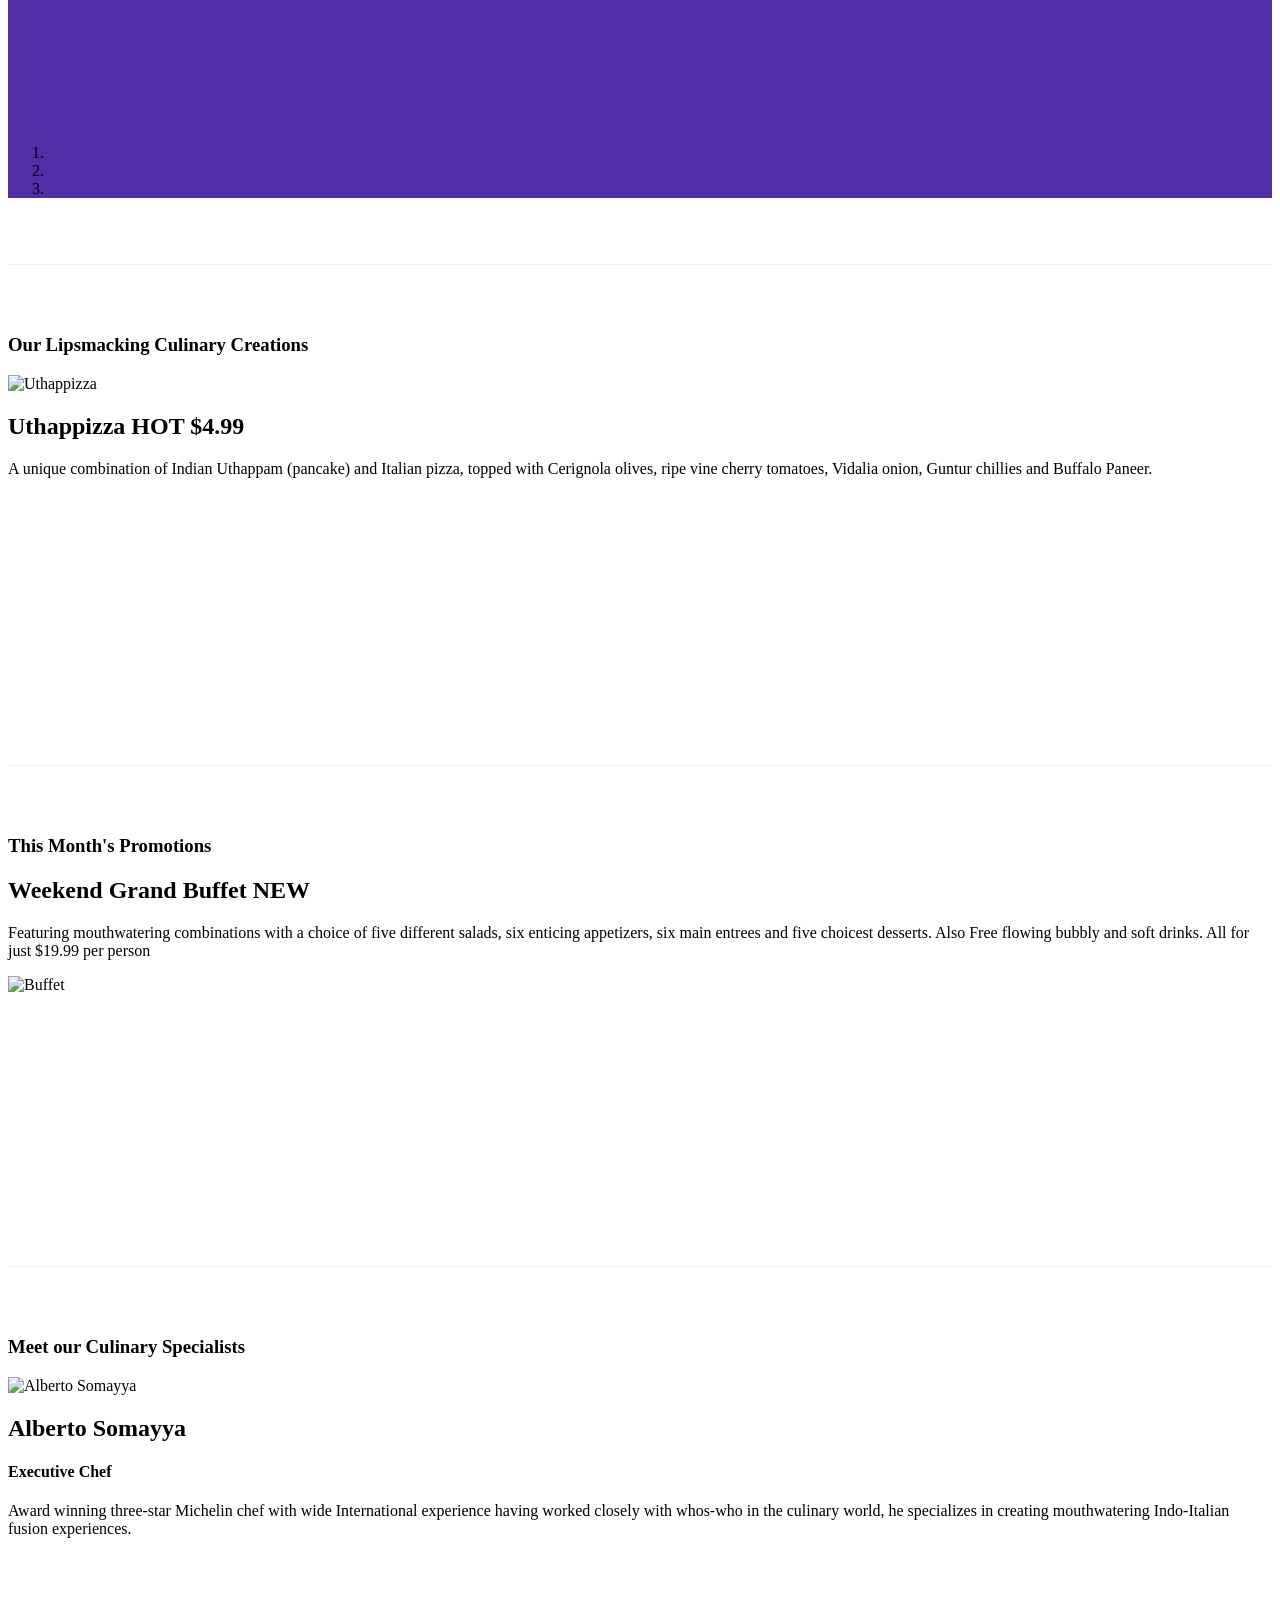
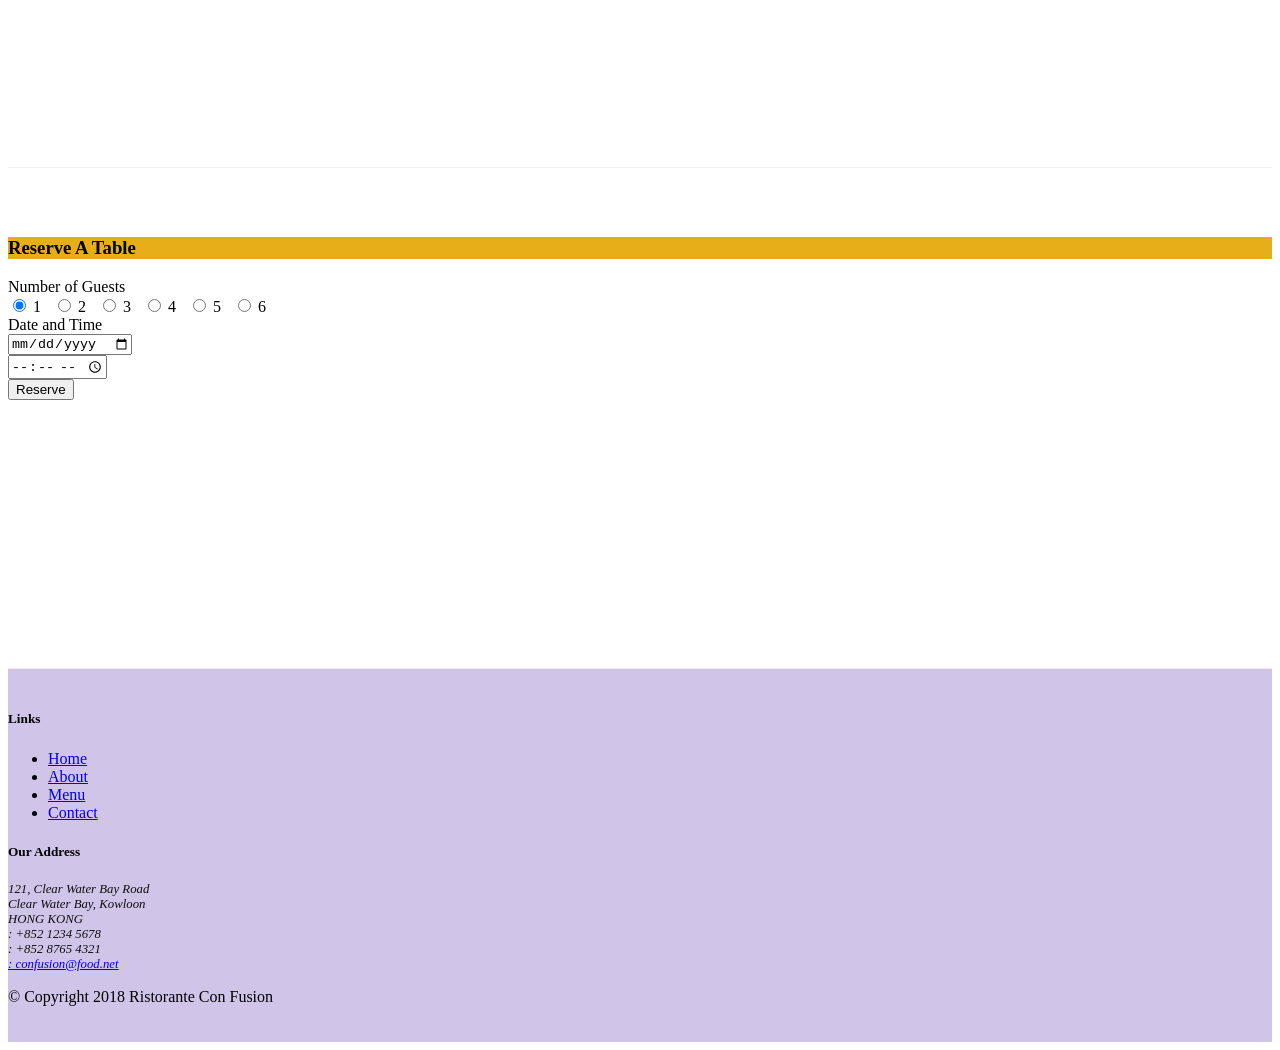
==== commit 7d139e5c: "Adding A Carousel" ====
--- a/index.html
+++ b/index.html
@@ -104,6 +104,51 @@
     </header>
 
     <div class="container">
+        <div class="row row-content">
+            <div class="col">
+                <div id="mycarousel" class="carousel slide" data-ride="carousel">
+                    <div class="carousel-inner" role="listbox">
+                        <div class="carousel-item active">
+                            <img class="d-block img-fluid"
+                                src="img/uthappizza.png" alt="Uthappizza">
+                            <div class="carousel-caption d-none d-md-block" style="padding-bottom: 7%;">
+                                <h2>Uthappizza <span class="badge badge-danger">HOT</span> <span class="badge badge-pill badge-secondary">$4.99</span></h2>
+                                <p class="d-none d-sm-block">A unique combination of Indian Uthappam (pancake) and Italian pizza, topped with Cerignola olives, ripe vine cherry tomatoes, Vidalia onion, Guntur chillies and Buffalo Paneer.</p>                                
+                            </div>
+                        </div>
+                        <div class="carousel-item">
+                            <img class="d-block img-fluid"
+                                src="img/buffet.png" alt="Buffet">
+                            <div class="carousel-caption d-none d-md-block" style="padding-bottom: 5%;">
+                                <h2>Weekend Grand Buffet <span class="badge badge-danger">NEW</span></h2>
+                                <p class="d-none d-sm-block">Featuring mouthwatering combinations with a choice of five different salads, six enticing appetizers, six main entrees and five choicest desserts. Also Free flowing bubbly and soft drinks. All for just $19.99 per person </p>                                
+                            </div>
+                        </div>
+                        <div class="carousel-item">
+                            <img class="d-block img-fluid"
+                                src="img/alberto.png" alt="Alberto Somayya">
+                            <div class="carousel-caption d-none d-md-block" style="padding-bottom: 5%;">
+                                <h2>Alberto Somayya</h2>
+                                <h4>Executive Chef</h4>
+                                <p class="d-none d-sm-block">Award winning three-star Michelin chef with wide International experience having worked closely with whos-who in the culinary world, he specializes in creating mouthwatering Indo-Italian fusion experiences.
+                                </p>     
+                            </div> 
+                        </div>
+                    </div>
+                    <ol class="carousel-indicators">
+                        <li data-target="#mycarousel" data-slide-to="0" class="active"></li>
+                        <li data-target="#mycarousel" data-slide-to="1"></li>
+                        <li data-target="#mycarousel" data-slide-to="2"></li>
+                    </ol>
+                    <a class="carousel-control-prev" href="#mycarousel" role="button" data-slide="prev">
+                        <span class="carousel-control-prev-icon"></span>
+                    </a>
+                    <a class="carousel-control-next" href="#mycarousel" role="button" data-slide="next">
+                        <span class="carousel-control-next-icon"></span>
+                    </a>
+                </div>
+             </div>
+        </div>
         <div class="row row-content align-items-center">
             <div class="col-12 col-sm-4 order-sm-last col-md-3">
                 <h3>Our Lipsmacking Culinary Creations</h3>
@@ -163,7 +208,7 @@
                             International experience having worked closely with
                             whos-who in the culinary world, he specializes in
                             creating mouthwatering Indo-Italian fusion experiences.
-                            </p>
+                        </p>
                     </div>
                 </div>
             </div>
--- a/css/styles.css
+++ b/css/styles.css
@@ -48,4 +48,19 @@
     border-right: 1px solid #ddd;
     border-bottom: 1px solid #ddd;
     padding: 10px;
+}
+
+.carousel {
+    background:#512DA8;
+}
+
+.carousel-item {
+  height: 300px;
+}
+
+.carousel-item img {
+    position: absolute;
+    top: 0;
+    left: 0;
+    min-height: 300px;
 }
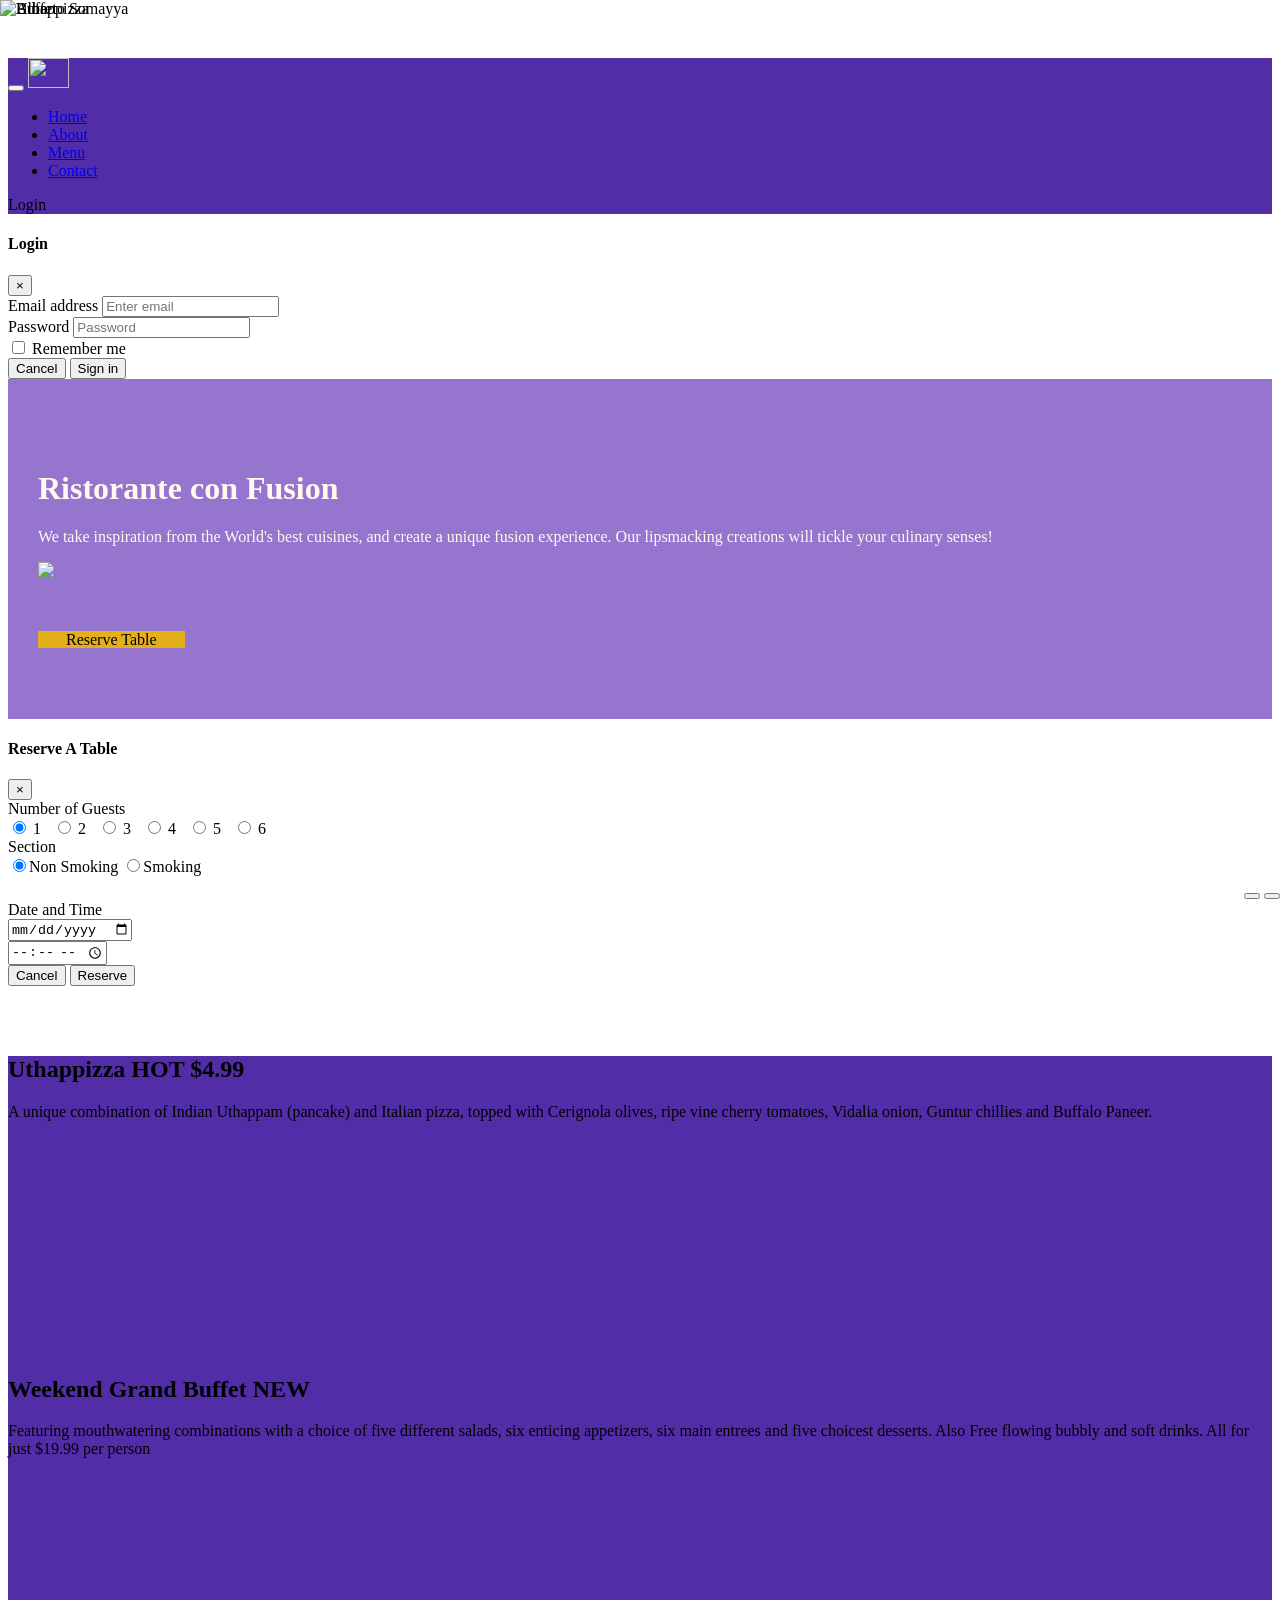
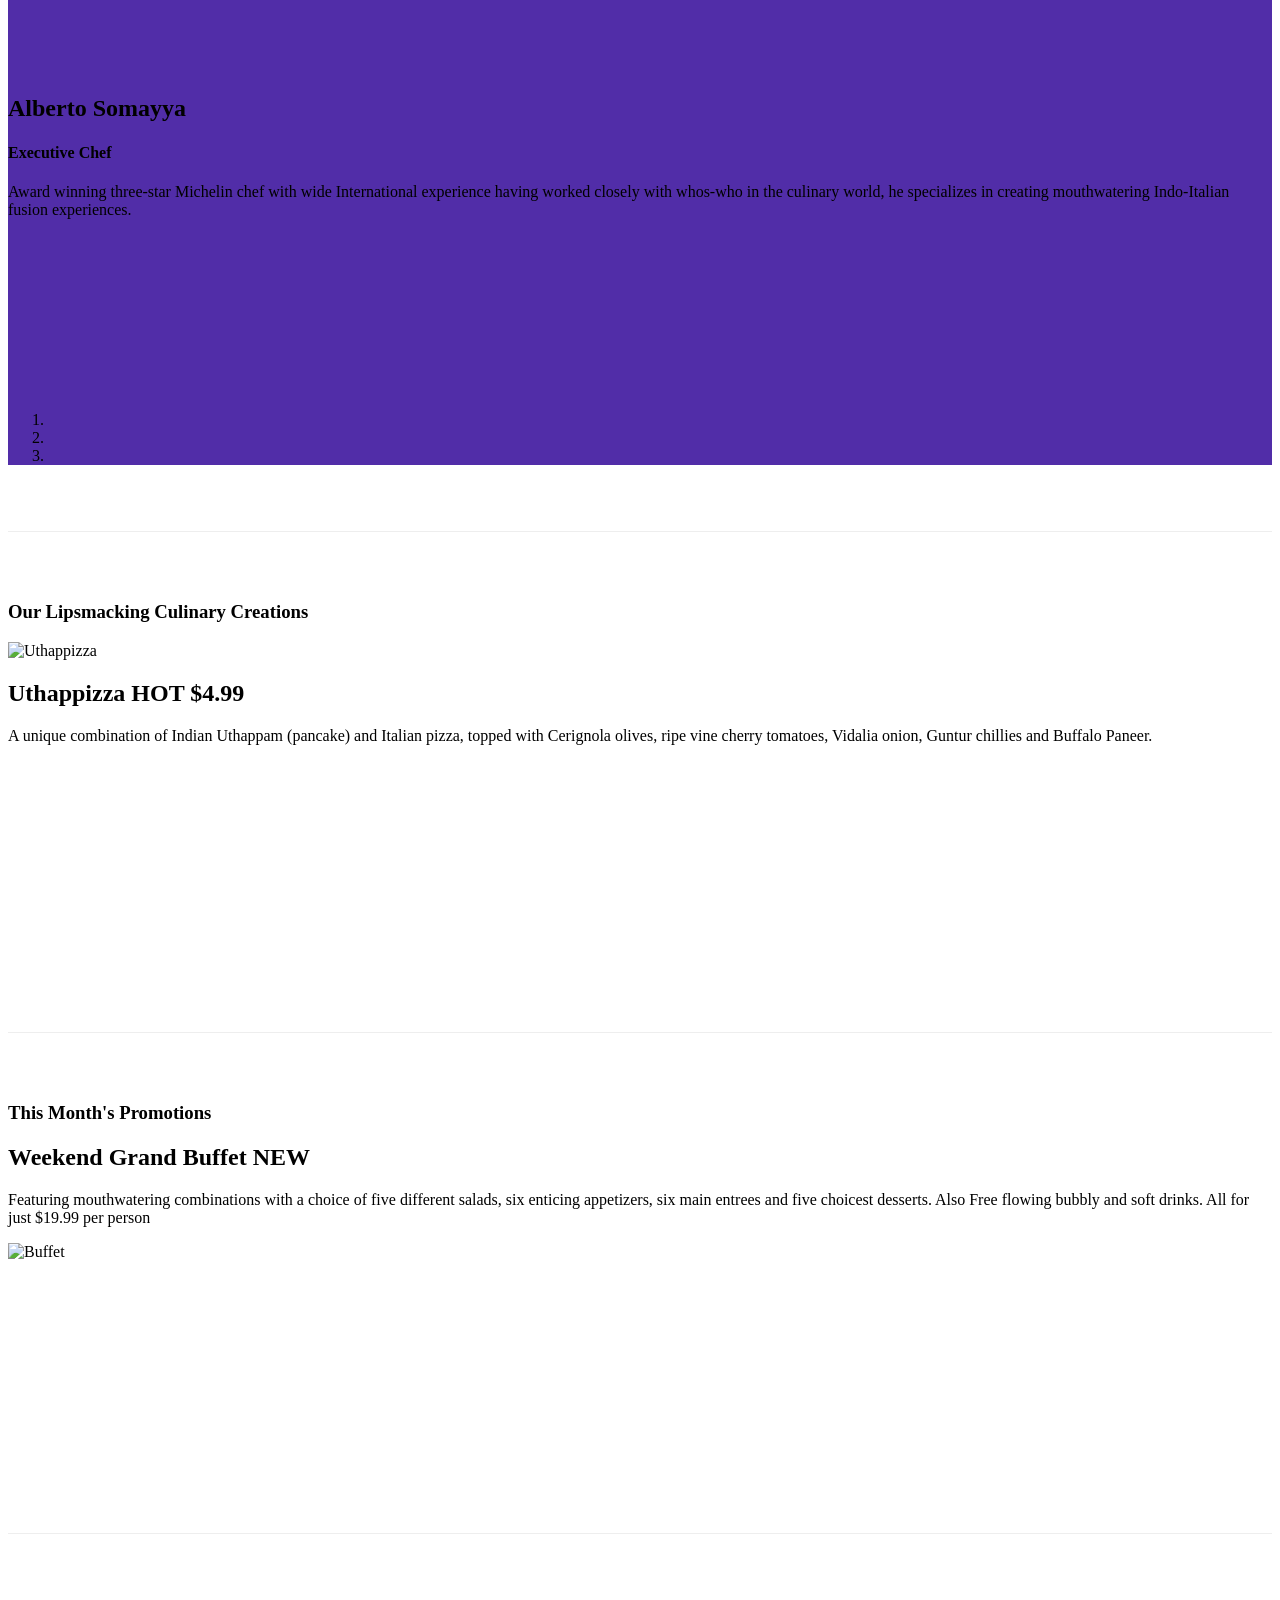
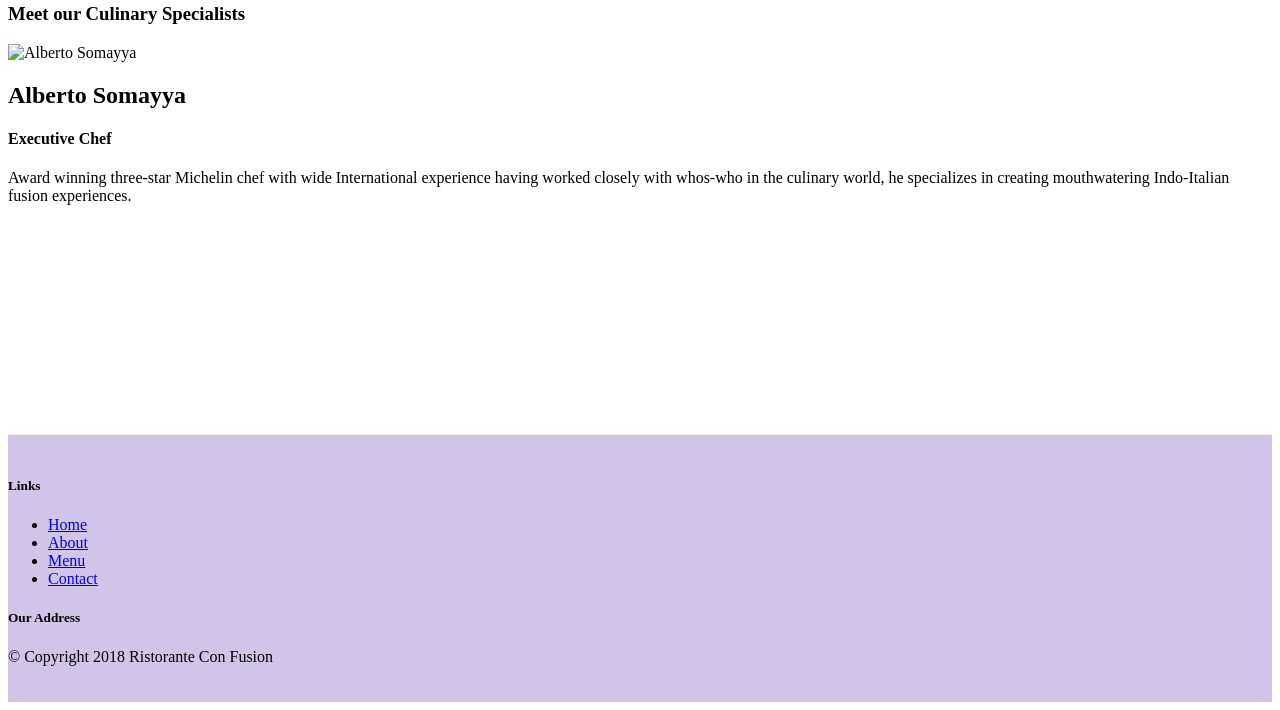
==== commit f093a45f: "Implementing Bootstrap Jquery" ====
--- a/index.html
+++ b/index.html
@@ -83,6 +83,8 @@
     </div>
     <!-- ------------------------------------------------------------------------------------------------------------- -->
 
+
+
     <header class="jumbotron">
         <div class="container">
             <div class="row row-header">
@@ -96,12 +98,96 @@
                     </div>
                 </div>
                 <div class="col-12 col-sm" style="padding-top: 4%;">
-                    <a role="button" class="btn btn-primary" data-toggle="tooltip" data-html="true"  title="Or Call us at  <br><strong>+852 12345678</strong>"
-                        data-placement="bottom"  style="background-color: rgb(230, 175, 26); color: black;" href="#Reservations">&nbsp;&nbsp;&nbsp;&nbsp;&nbsp;&nbsp;&nbsp;Reserve Table&nbsp;&nbsp;&nbsp;&nbsp;&nbsp;&nbsp;&nbsp;</a>
+                    <a role="button" class="btn btn-block nav-link btn-warning" data-toggle="modal" data-target="#ReserveModal" data-placement="bottom"  style="background-color: rgb(230, 175, 26); color: black;">&nbsp;&nbsp;&nbsp;&nbsp;&nbsp;&nbsp;&nbsp;Reserve Table&nbsp;&nbsp;&nbsp;&nbsp;&nbsp;&nbsp;&nbsp;</a>
                 </div>   
             </div>
         </div>
     </header>
+
+
+
+    <!-- ------------------------------------Adding A 2ND FORM MODAL ---------------------------------------------------------- -->
+
+    <div id="ReserveModal" class="modal fade" role="dialog">
+        <div class="modal-dialog modal-lg" role="content">
+            <!-- Modal content-->
+            <div class="modal-content">
+                <div class="modal-header">
+                    <h4 class="modal-title">Reserve A Table</h4>
+                    <button type="button" class="close" data-dismiss="modal">&times;</button>
+                </div>
+                <div class="modal-body">
+                    <form>
+                            <div class="form-group row">
+                                <label for="number of guests" class="col-md-2 col-form-label">Number of Guests</label>
+                                <div class="col-md-10">
+                                   <label class="radio-inline"><input type="radio" name="optradio" checked>&nbsp;1&nbsp;&nbsp;</label>
+                                   <label class="radio-inline"><input type="radio" name="optradio">&nbsp;2&nbsp;&nbsp;</label>
+                                   <label class="radio-inline"><input type="radio" name="optradio">&nbsp;3&nbsp;&nbsp;</label>
+                                   <label class="radio-inline"><input type="radio" name="optradio">&nbsp;4&nbsp;&nbsp;</label>
+                                   <label class="radio-inline"><input type="radio" name="optradio">&nbsp;5&nbsp;&nbsp;</label>
+                                   <label class="radio-inline"><input type="radio" name="optradio">&nbsp;6&nbsp;&nbsp;</label>
+                                   <!-- <input type="text" class="form-control" id="number of guests" name="number of guests" placeholder="number of guests"> -->
+                                </div>
+                            </div>
+                            <div class="form-group row">
+                                <label for="section" class="col-12 col-md-2 col-form-label">Section</label>
+                                    <div class="col-12 col-md-4">
+                                        <div class="btn-group btn-group-toggle" data-toggle="buttons">
+                                            <label class="btn btn-secondary btn-success active">
+                                                <input type="radio" name="options" id="option1" autocomplete="off" checked>Non Smoking
+                                            </label>
+                                            <label class="btn btn-secondary btn-danger">
+                                                <input type="radio" name="options" id="option2" autocomplete="off">Smoking
+                                            </label>
+                                        </div>
+                                    </div> 
+                                <!-- <div class="col-12 col-md-4">
+                                    <input type="date" class="form-control" id="date" name="date" placeholder="Date">
+                                </div>
+                                <div class="col-12 col-md-4">
+                                    <input type="time" class="form-control" id="time" name="time" placeholder="Time">
+                                </div> -->
+                            </div>
+                            <div class="form-group row" style="padding-top: 2%;">
+                                <label for="datetime" class="col-12 col-md-2 col-form-label">Date and Time</label>
+                                <div class="col-12 col-md-4">
+                                    <input type="date" class="form-control" id="date" name="date" placeholder="Date">
+                                </div>
+                                <div class="col-12 col-md-4">
+                                    <input type="time" class="form-control" id="time" name="time" placeholder="Time">
+                                </div>
+                            </div>
+                            <div class="form-group row">
+                                <div class="offset-md-2 col-md-10">
+                                    <button type="button" class="btn btn-secondary" data-dismiss="modal">Cancel</button>
+                                    <button type="submit" class="btn btn-primary">Reserve</button>
+                                </div>
+                            </div>
+                            <!-- <div class="form-row">
+                                <button type="button" class="btn btn-secondary btn-sm ml-auto" data-dismiss="modal">Cancel</button>
+                                <button type="submit" class="btn btn-primary btn-sm ml-1">Sign in</button>        
+                            </div> -->
+                        </form>
+                </div>
+            </div>
+        </div>
+    </div>
+    <!-- ------------------------------------------------------------------------------------------------------------- -->
+
+
+
+
+
+
+
+
+
+
+
+
+
+
 
     <div class="container">
         <div class="row row-content">
@@ -146,6 +232,14 @@
                     <a class="carousel-control-next" href="#mycarousel" role="button" data-slide="next">
                         <span class="carousel-control-next-icon"></span>
                     </a>
+                    <div class="btn-group" id="carouselButton">
+                        <button class="btn btn-danger btn-sm" id="carousel-pause">
+                            <span class="fa fa-pause"></span>
+                        </button>
+                        <button class="btn btn-danger btn-sm" id="carousel-play">
+                            <span class="fa fa-play"></span>
+                        </button>
+                    </div>
                 </div>
              </div>
         </div>
@@ -214,7 +308,7 @@
             </div>
         </div>
 
-        <div class="row row-content">
+        <!-- <div class="row row-content">
             <div class="col-12 offset-1 col-md-9">
                 <div class="card" id="Reservations">
                     <h3 class="card-header text-white" style="background-color: rgb(230, 175, 26);">Reserve A Table</h3>
@@ -229,7 +323,6 @@
                                    <label class="radio-inline"><input type="radio" name="optradio">&nbsp;4&nbsp;&nbsp;</label>
                                    <label class="radio-inline"><input type="radio" name="optradio">&nbsp;5&nbsp;&nbsp;</label>
                                    <label class="radio-inline"><input type="radio" name="optradio">&nbsp;6&nbsp;&nbsp;</label>
-                                   <!-- <input type="text" class="form-control" id="number of guests" name="number of guests" placeholder="number of guests"> -->
                                 </div>
                             </div>
                             <div class="form-group row">
@@ -250,7 +343,7 @@
                     </div>
                     </div>
                 </div>
-            </div>
+            </div> -->
             <!-- <div class="col-12">
                <h3 style="background-color: yellow;">Reserve A Table</h3>
             </div>
@@ -285,7 +378,7 @@
              </div>
               <div class="col-12 col-md">
              </div> -->
-        </div>
+        <!-- </div> -->
     </div>
 
     <footer class="footer">
@@ -301,16 +394,7 @@
                     </ul>
                 </div>
                 <div class="col-7 col-sm-5">
-                    <h5>Our Address</h5>
-                    <address>
-		              121, Clear Water Bay Road<br>
-		              Clear Water Bay, Kowloon<br>
-		              HONG KONG<br>
-		              <i class="fa fa-phone fa-lg"></i>: +852 1234 5678<br>
-                      <i class="fa fa-fax fa-lg"></i>: +852 8765 4321<br>
-                      <i class="fa fa-envelope fa-lg"></i> 
-                      <a href="mailto:confusion@food.net">: confusion@food.net</a>
-		           </address>
+                    <h5>Our Address</h5>    
                 </div>
                 <div class="col-12 col-sm-4 align-self-center">
                     <div class="text-center">
@@ -334,10 +418,21 @@
     <script src="node_modules/jquery/dist/jquery.slim.min.js"></script>
     <script src="node_modules/popper.js/dist/umd/popper.min.js"></script>
     <script src="node_modules/bootstrap/dist/js/bootstrap.min.js"></script>
-    <script>
+    <!-- <script>
         $(document).ready(function(){
             $('[data-toggle="tooltip"]').tooltip();
         });
+    </script> -->
+    <script>
+        $(document).ready(function(){
+            $("#mycarousel").carousel( { interval: 2000 } );
+            $("#carousel-pause").click(function(){
+                $("#mycarousel").carousel('pause');
+            });
+            $("#carousel-play").click(function(){
+                $("#mycarousel").carousel('cycle');
+            });
+        });
     </script>
 </body>
 
--- a/css/styles.css
+++ b/css/styles.css
@@ -63,4 +63,11 @@
     top: 0;
     left: 0;
     min-height: 300px;
+}
+
+#carouselButton {
+    right:0px;
+    position: absolute;
+    bottom: 0px;
+    z-index: 1;
 }
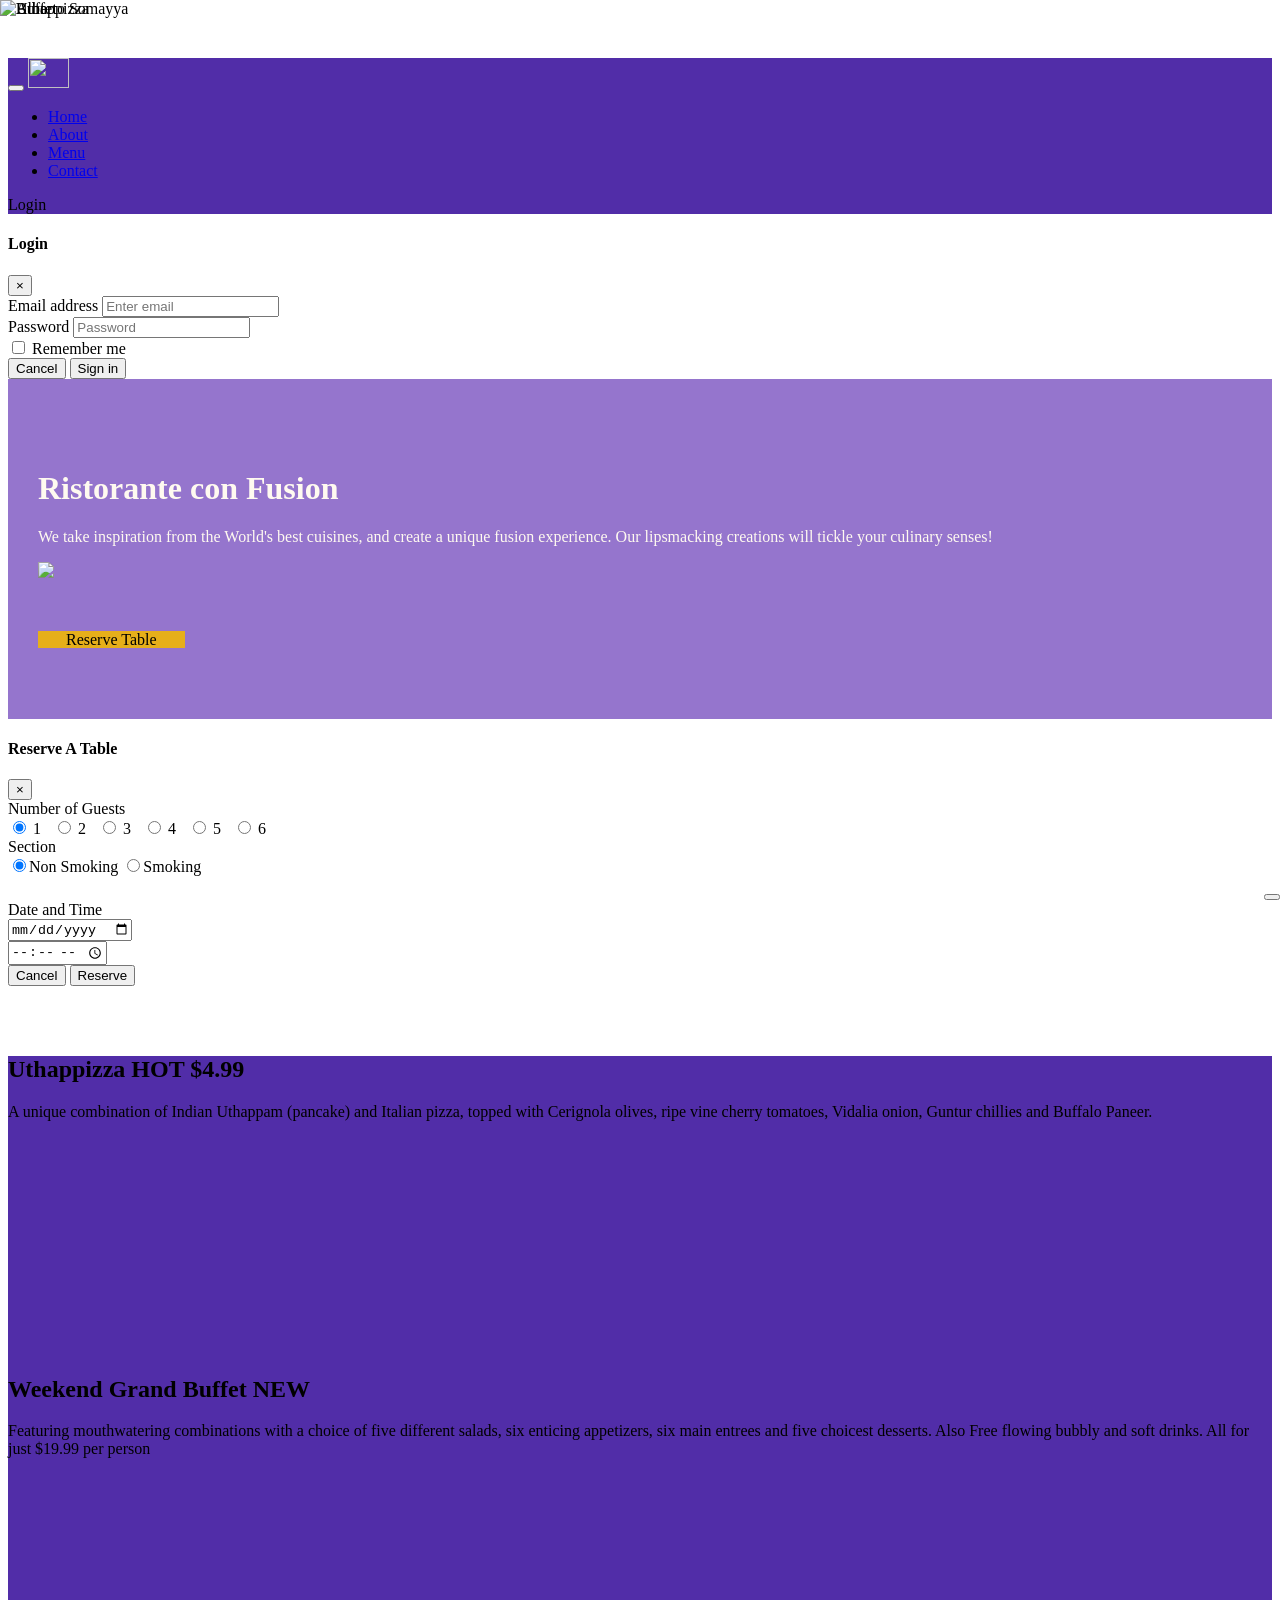
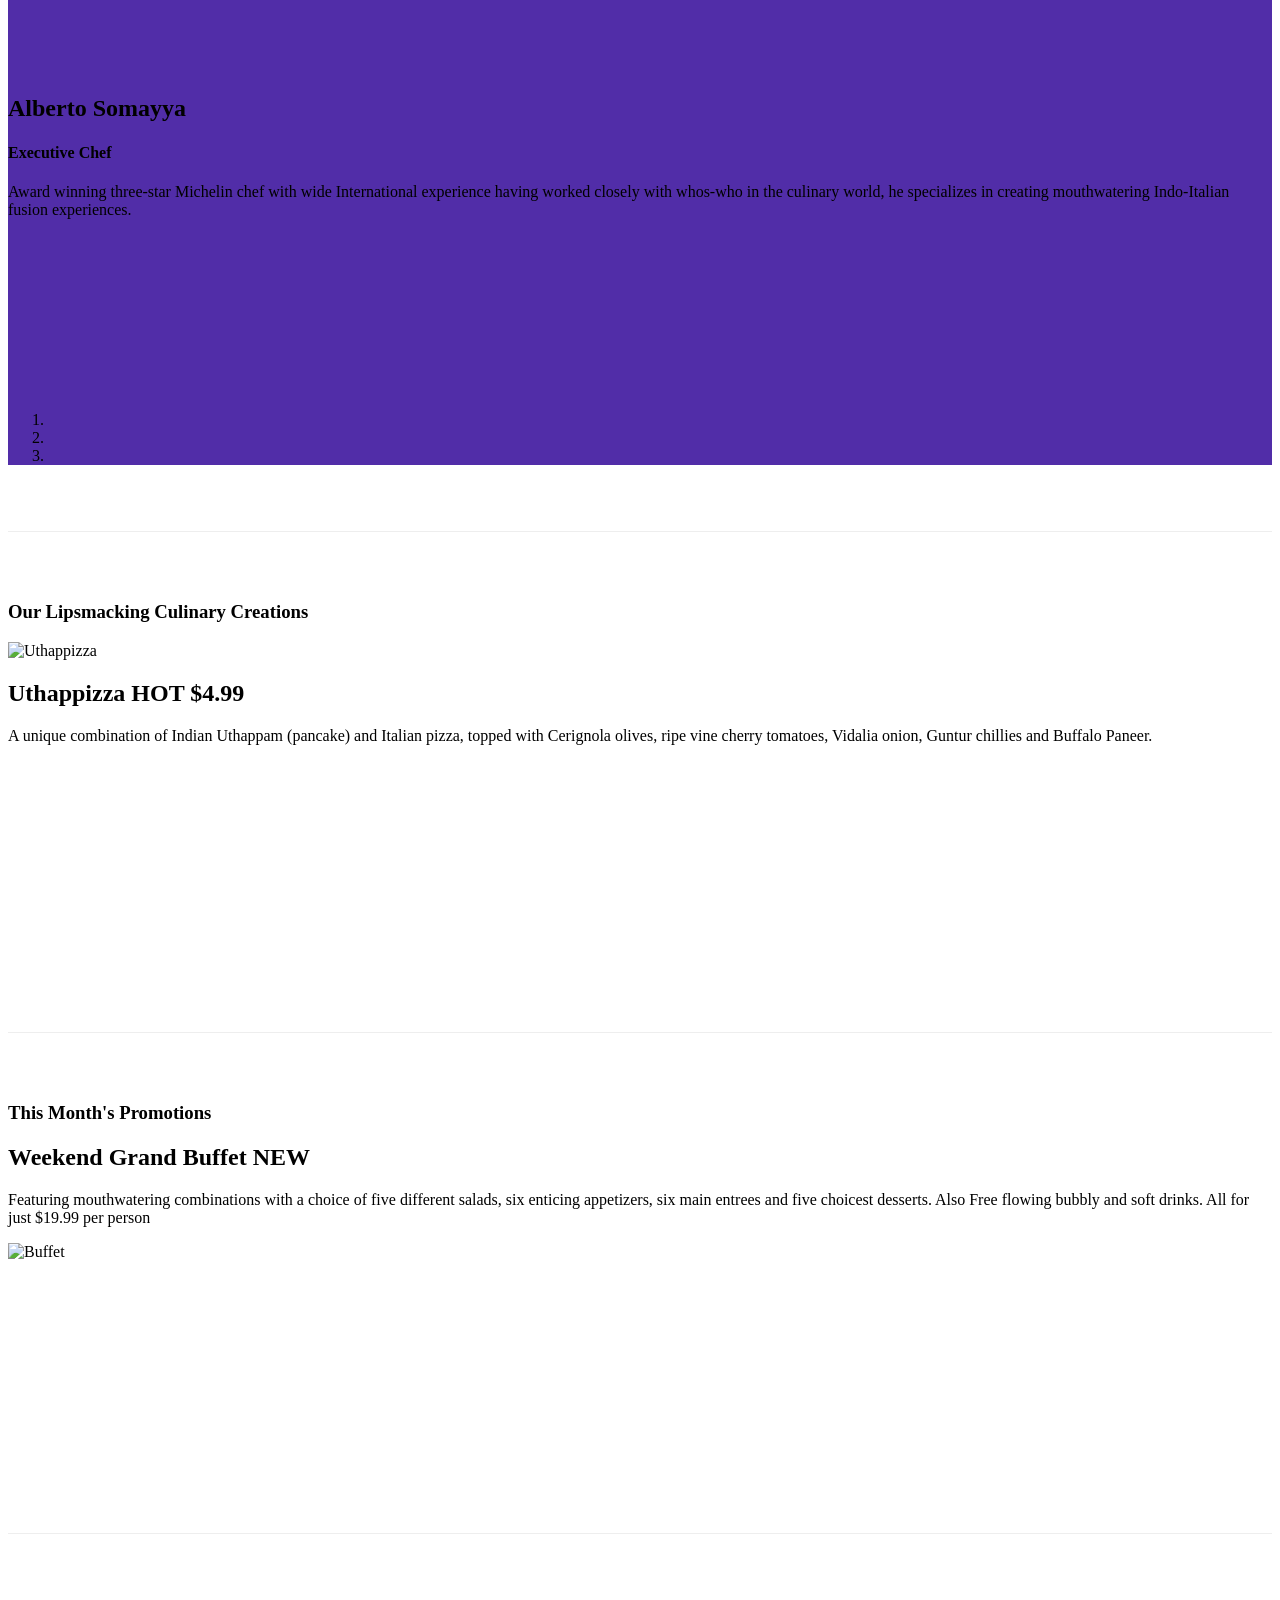
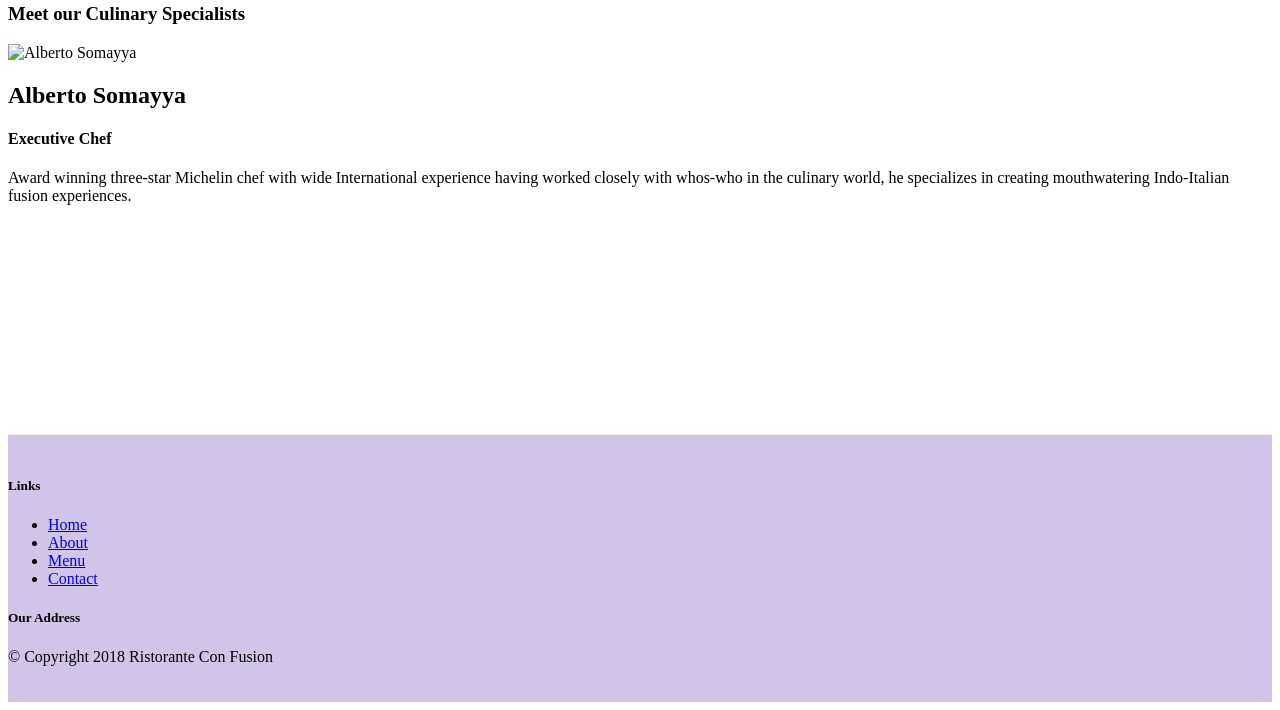
==== commit 2f90c51f: "Adding a Play-Pause Button using Bootstrap JQuery" ====
--- a/index.html
+++ b/index.html
@@ -180,15 +180,6 @@
 
 
 
-
-
-
-
-
-
-
-
-
     <div class="container">
         <div class="row row-content">
             <div class="col">
@@ -232,14 +223,11 @@
                     <a class="carousel-control-next" href="#mycarousel" role="button" data-slide="next">
                         <span class="carousel-control-next-icon"></span>
                     </a>
-                    <div class="btn-group" id="carouselButton">
-                        <button class="btn btn-danger btn-sm" id="carousel-pause">
-                            <span class="fa fa-pause"></span>
-                        </button>
-                        <button class="btn btn-danger btn-sm" id="carousel-play">
-                            <span class="fa fa-play"></span>
-                        </button>
-                    </div>
+        
+                    <button class="btn btn-danger btn-sm" id="carouselButton">
+                        <span id="carousel-button-icon" class="fa fa-pause"></span>
+                    </button>
+                    
                 </div>
              </div>
         </div>
@@ -426,11 +414,17 @@
     <script>
         $(document).ready(function(){
             $("#mycarousel").carousel( { interval: 2000 } );
-            $("#carousel-pause").click(function(){
-                $("#mycarousel").carousel('pause');
-            });
-            $("#carousel-play").click(function(){
-                $("#mycarousel").carousel('cycle');
+            $("#carouselButton").click(function(){
+                if ($("#carouselButton").children("span").hasClass('fa-pause')) {
+                    $("#mycarousel").carousel('pause');
+                    $("#carouselButton").children("span").removeClass('fa-pause');
+                    $("#carouselButton").children("span").addClass('fa-play');
+                }
+                else if ($("#carouselButton").children("span").hasClass('fa-play')){
+                    $("#mycarousel").carousel('cycle');
+                    $("#carouselButton").children("span").removeClass('fa-play');
+                    $("#carouselButton").children("span").addClass('fa-pause');                    
+                }
             });
         });
     </script>
